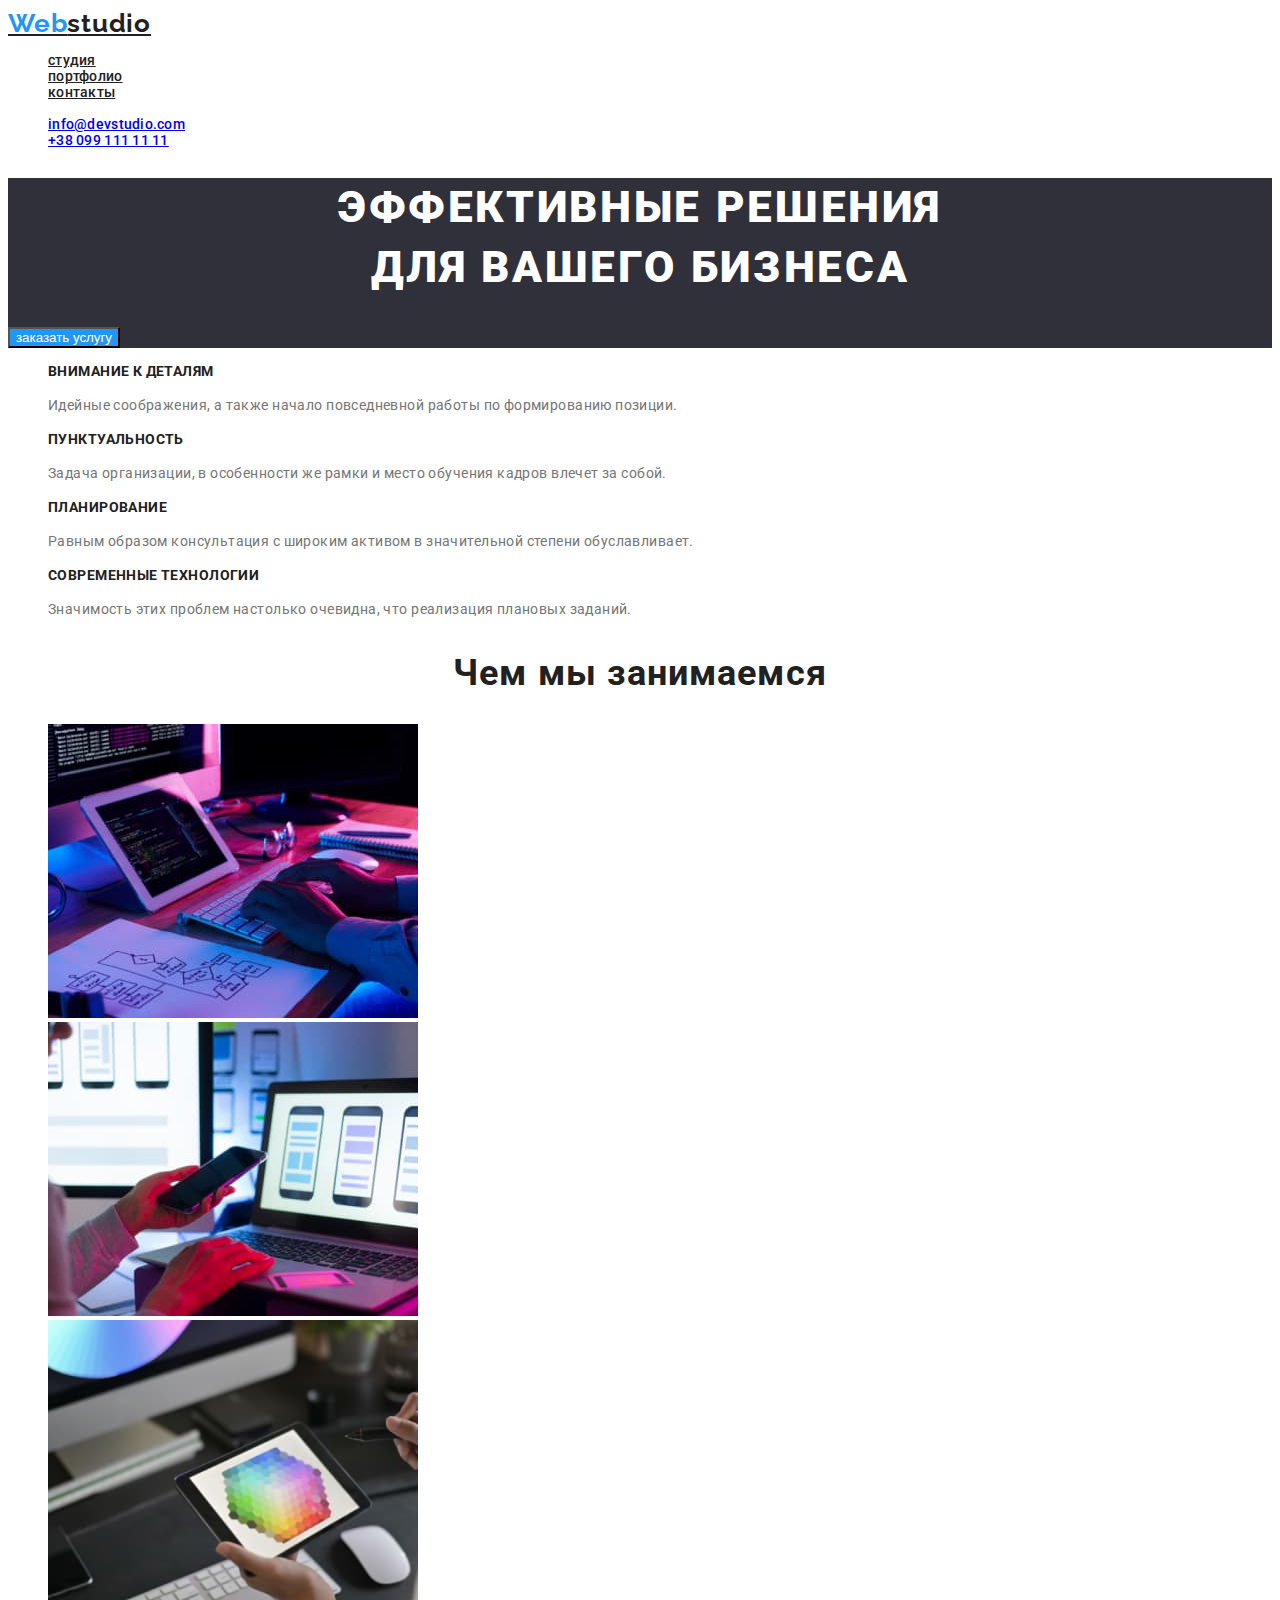
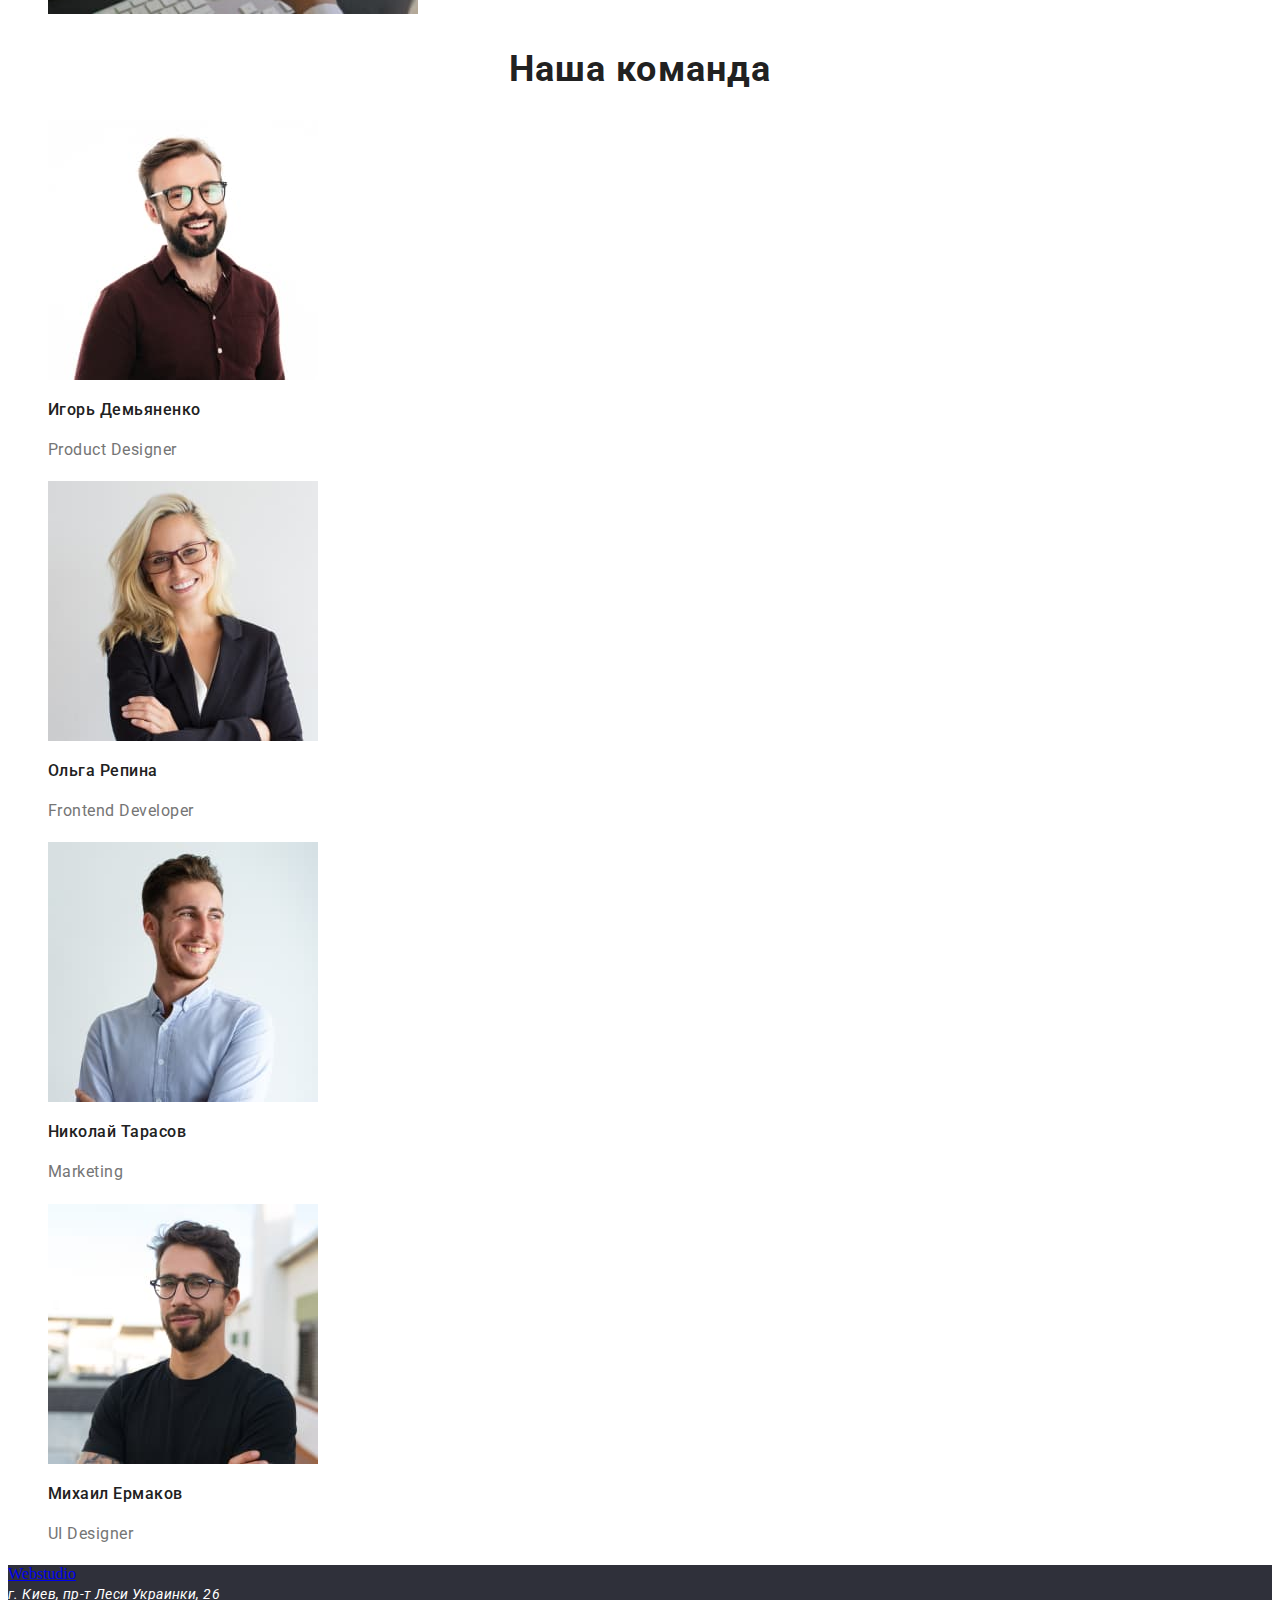
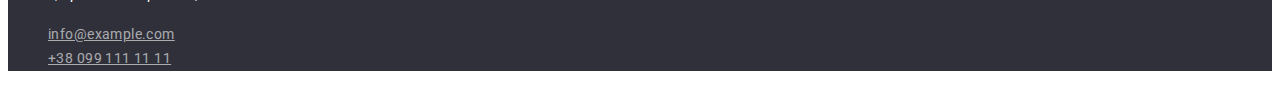
==== index.html @ e6cbc92f "бои с переменными" ====
<!DOCTYPE html>
<html lang="ru">

<head>
    <meta charset="utf-8" />
    <title>Web studio</title>
    <link rel="stylesheet" href="./CSS/styles.css" />
    <link rel="preconnect" href="https://fonts.googleapis.com">
    <link rel="preconnect" href="https://fonts.gstatic.com" crossorigin>
    <link href="https://fonts.googleapis.com/css2?family=Raleway:wght@700&family=Roboto:wght@400;500;700;900&display=swap" rel="stylesheet">
</head>

<body>
    <header class="header">
        <nav class="nav">
            <a class="nav-logo" href=" "><span>Web</span>studio</a>
            <ul class="header-list">
                <li class="header-item"><a href=" " class="header-link">студия</a></li>
                <li class="header-item"><a href=" " class="header-link">портфолио</a></li>
                <li class="header-item"><a href=" " class="header-link">контакты</a></li>
            </ul>
        </nav>
        <ul class="list-nav">
            <li class="nav-mail"><a href="mailto:info@devstudio.com ">info@devstudio.com</a></li>
            <li class="nav-tel"><a href="tel:+380991111111 " class="header-link-tel"> +38 099 111 11 11</a> </li>
        </ul>
    </header>
    <main>
        <section class="cap">
            <!--шапка-->
            <h1 class="cap-title ">Эффективные решения <br/> для вашего бизнеса</h1>
            <button class="cap-btn " type="button">заказать услугу</button>
        </section>
        <section class="qualities">
            <!--особенности-->
            <ul class="qualities-list">
                <li class="qualities-item">
                    <h3 class="qualities-title">внимание к деталям</h3>
                    <p class="qualities-text">Идейные соображения, а также начало повседневной работы по формированию позиции. </p>
                </li>
                <li class="qualities-item">
                    <h3 class="qualities-title">Пунктуальность</h3>
                    <p class="qualities-text">Задача организации, в особенности же рамки и место обучения кадров влечет за собой.</p>
                </li>
                <li class="qualities-item">
                    <h3 class="qualities-title">Планирование</h3>
                    <p class="qualities-text">Равным образом консультация с широким активом в значительной степени обуславливает.</p>
                </li>
                <li class="qualities-item">
                    <h3 class="qualities-title">Современные технологии</h3>
                    <p class="qualities-text">Значимость этих проблем настолько очевидна, что реализация плановых заданий.</p>
                </li>
            </ul>
        </section>
        <section>
            <!--чем мы занимаемся-->
            <h2 class="section-title">Чем мы занимаемся</h2>
            <ul>
                <li>
                    <img src="./images/img1.jpg " alt="руки на клавиатуре " width="370 " />
                </li>
                <li>
                    <img src="./images/img2.jpg " alt="телефон в руках " width="370 " />
                </li>
                <li>
                    <img src="./images/img3.jpg " alt="планшет в руках " width="370 " />
                </li>
            </ul>
        </section>
        <section>
            <!--наша команда-->
            <h2 class="section-title">Наша команда</h2>
            <ul>
                <li>
                    <img src="./images/card1.jpg " alt="product desiner " width="270 " />
                    <h3 class="names">Игорь Демьяненко</h3>
                    <p class="profession">Product Designer</p>
                </li>
                <li>
                    <img src="./images/card2.jpg " alt="frontend developer " width="270 " />
                    <h3 class="names">Ольга Репина</h3>
                    <p class="profession">Frontend Developer</p>
                </li>
                <li>
                    <img src="./images/card3.jpg " alt="marketing " width="270 " />
                    <h3 class="names">Николай Тарасов</h3>
                    <p class="profession">Marketing</p>
                </li>
                <li>
                    <img src="./images/card4.jpg " alt="ul desiner " width="270 " />
                    <h3 class="names">Михаил Ермаков</h3>
                    <p class="profession">UI Designer</p>
                </li>
            </ul>
        </section>
    </main>
    <footer class="footer">
        <a href=" ">Webstudio</a>
        <address class="address">г. Киев, пр-т Леси Украинки, 26</address>
        <ul class="footer-list">
            <li><a href="mailto:info@example.com ">info@example.com</a></li>
            <li><a href="tel:+380991111111 "> +38 099 111 11 11</a></li>
        </ul>
    </footer>
</body>

</html>
---- CSS/styles.css ----
:root {
    --header-list-color: #212121;
    --first-btn-color: ;
    --second-btn-color: ;
    --first-title-color: #212121;
    --second-title-color: ;
    --first-text-color: #757575;
    --accent-color: #188CE8;
}

.body {
    font-family: "Roboto", sans-serif;
    color: #212121;
    background-color: #E5E5E5;
}

.header {}


/* cite-nav */

.header-list {
    font-weight: 500;
    font-size: 14px;
    line-height: 1.14;
    letter-spacing: 0.02em;
    color: #212121;
}

.nav-logo {
    font-family: Raleway;
    font-weight: bold;
    font-size: 26px;
    line-height: 1.19;
    /* identical to box height */
    letter-spacing: 0.03em;
    color: #212121;
}

.nav-logo>span {
    color: #2196F3;
}

.nav-mail,
.nav-tel {
    font-family: Roboto;
    font-weight: 500;
    font-size: 14px;
    line-height: 1.14;
    letter-spacing: 0.02em;
    color: #757575;
}

ul {
    list-style: none;
}

.header-link:hover,
.header-link:focus {
    color: #2196F3;
}

.header-link {
    font-family: Roboto;
    font-weight: 500;
    font-size: 14px;
    line-height: 1.14;
    letter-spacing: 0.02em;
    color: #212121;
}

.nav-mail {}

.nav-tel {}

.cap {
    background-color: #2F303A;
}

.cap-title {
    font-family: "Roboto", sans-serif;
    font-size: 44px;
    font-weight: 900;
    text-align: center;
    line-height: 1.36;
    letter-spacing: 0.06em;
    text-transform: uppercase;
    color: #FFFFFF;
}

.cap-btn {
    text-align: center;
    color: #FFFFFF;
    background-color: #2196F3;
    cursor: pointer;
}

.cap-btn :hover,
.cap-btn:focus {
    background-color: #188CE8;
}

.section-title {
    font-family: Roboto;
    font-style: normal;
    font-weight: bold;
    font-size: 36px;
    line-height: 1.17;
    text-align: center;
    letter-spacing: 0.03em;
    color: var(--first-title-color);
}

.qualities-title {
    font-family: Roboto;
    font-weight: bold;
    font-size: 14px;
    line-height: 1.14;
    letter-spacing: 0.03em;
    text-transform: uppercase;
    color: var(--first-title-color);
}

.qualities-text {
    font-family: Roboto;
    font-size: 14px;
    line-height: 1.71;
    letter-spacing: 0.03em;
    color: var(--first-text-color);
    text-align: left;
}

.names {
    font-family: Roboto;
    font-weight: 500;
    font-size: 16px;
    line-height: 1.19;
    /* identical to box height */
    letter-spacing: 0.03em;
    color: var(--first-title-color);
}

.profession {
    font-family: Roboto;
    font-size: 16px;
    line-height: 1.9;
    /* identical to box height */
    letter-spacing: 0.03em;
    color: var(--first-text-color);
}


/* portfolio projects */

.project-list .img-title {
    font-family: Roboto;
    font-weight: bold;
    font-size: 18px;
    line-height: 2.0;
    letter-spacing: 0.06em;
    color: var(--first-title-color);
}

.project-list .img-text {
    font-family: Roboto;
    font-weight: normal;
    font-size: 16px;
    line-height: 1.87;
    letter-spacing: 0.03em;
    color: var(--first-text-color);
}

.footer {
    background-color: #2F303A;
}

.footer-list a {
    font-family: Roboto;
    font-size: 14px;
    line-height: 1.71;
    letter-spacing: 0.03em;
    color: rgba(255, 255, 255, 0.6);
}

.address {
    font-family: Roboto;
    font-size: 14px;
    line-height: 1.71;
    letter-spacing: 0.03em;
    color: #FFFFFF;
}
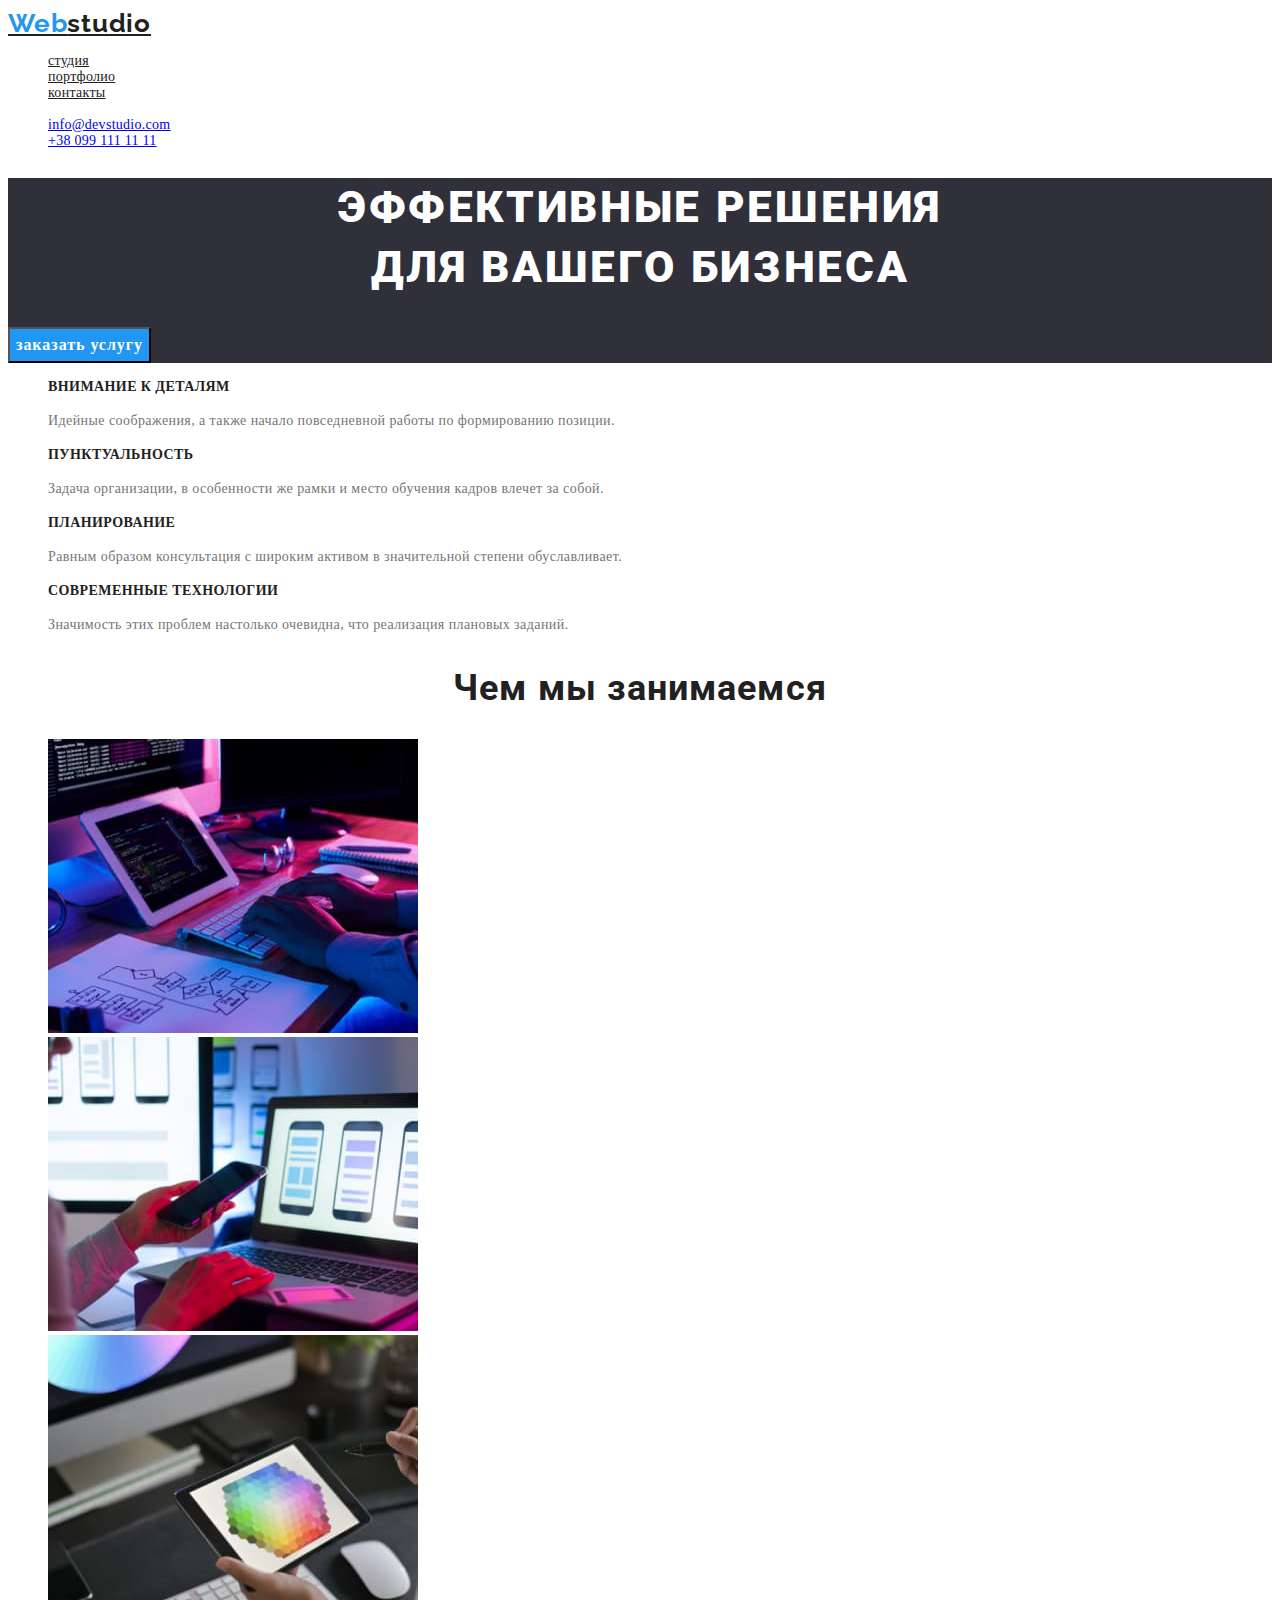
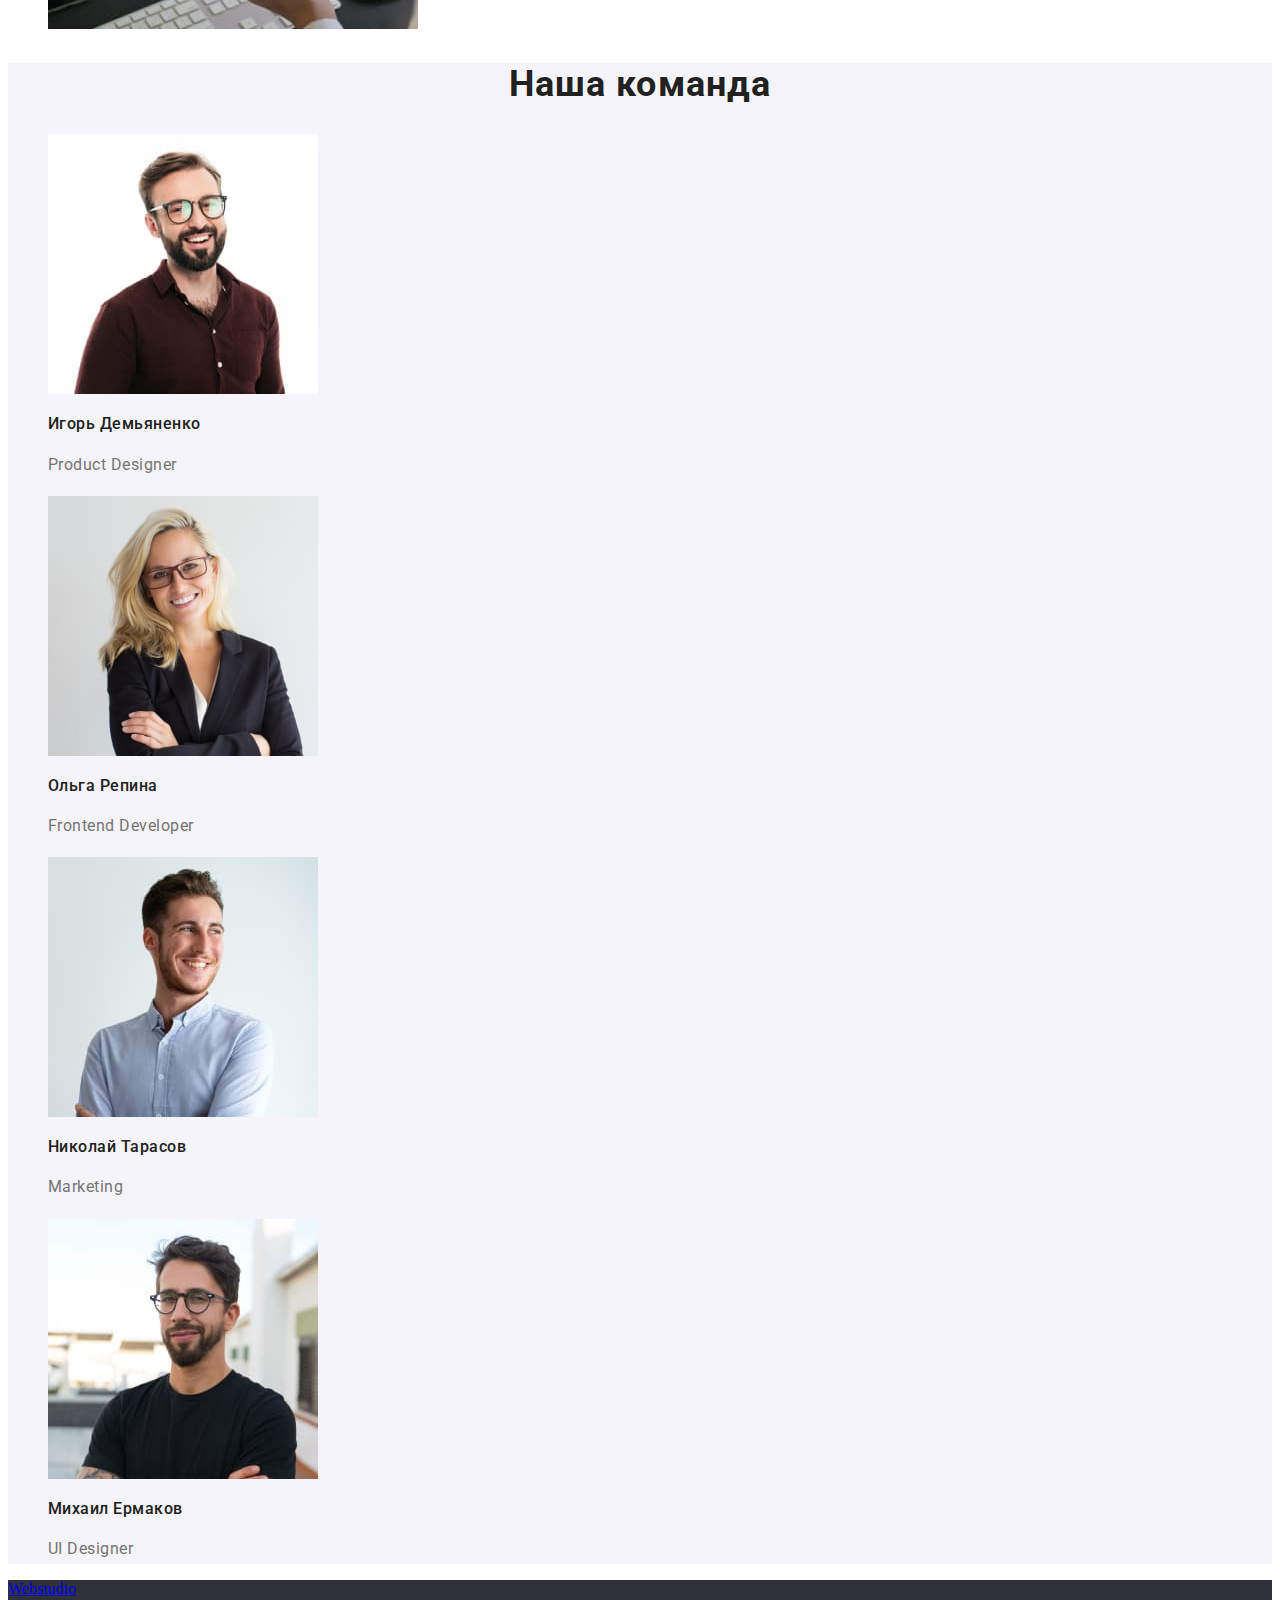
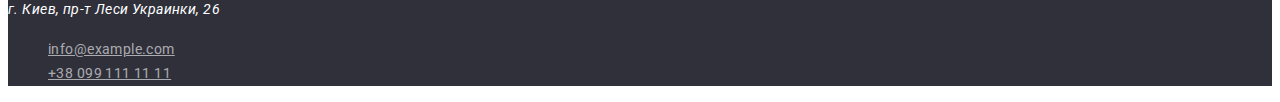
==== commit 30a9a347: "прогулка по шрифтам" ====
--- a/index.html
+++ b/index.html
@@ -67,7 +67,7 @@
                 </li>
             </ul>
         </section>
-        <section>
+        <section class="command">
             <!--наша команда-->
             <h2 class="section-title">Наша команда</h2>
             <ul>
--- a/CSS/styles.css
+++ b/CSS/styles.css
@@ -24,17 +24,18 @@
     font-size: 14px;
     line-height: 1.14;
     letter-spacing: 0.02em;
-    color: #212121;
+    color: var(--header-list-color);
 }
 
 .nav-logo {
-    font-family: Raleway;
+    font-family: "Raleway";
+    sans-serif;
     font-weight: bold;
     font-size: 26px;
     line-height: 1.19;
     /* identical to box height */
     letter-spacing: 0.03em;
-    color: #212121;
+    color: var(--header-list-color);
 }
 
 .nav-logo>span {
@@ -43,7 +44,7 @@
 
 .nav-mail,
 .nav-tel {
-    font-family: Roboto;
+    font-family: inherit;
     font-weight: 500;
     font-size: 14px;
     line-height: 1.14;
@@ -61,7 +62,7 @@
 }
 
 .header-link {
-    font-family: Roboto;
+    font-family: inherit;
     font-weight: 500;
     font-size: 14px;
     line-height: 1.14;
@@ -89,7 +90,14 @@
 }
 
 .cap-btn {
-    text-align: center;
+    font-family: inherit;
+    font-weight: bold;
+    font-size: 16px;
+    line-height: 1.87;
+    display: flex;
+    align-items: center;
+    text-align: center;
+    letter-spacing: 0.06em;
     color: #FFFFFF;
     background-color: #2196F3;
     cursor: pointer;
@@ -101,7 +109,9 @@
 }
 
 .section-title {
-    font-family: Roboto;
+    font-family: "Roboto";
+    sans-serif;
+    sans-serif;
     font-style: normal;
     font-weight: bold;
     font-size: 36px;
@@ -111,8 +121,11 @@
     color: var(--first-title-color);
 }
 
+
+/* ----qualities---- */
+
 .qualities-title {
-    font-family: Roboto;
+    font-family: inherit;
     font-weight: bold;
     font-size: 14px;
     line-height: 1.14;
@@ -122,7 +135,7 @@
 }
 
 .qualities-text {
-    font-family: Roboto;
+    font-family: inherit;
     font-size: 14px;
     line-height: 1.71;
     letter-spacing: 0.03em;
@@ -130,8 +143,17 @@
     text-align: left;
 }
 
+
+/* --our command --*/
+
+.command {
+    background-color: #F5F4FA;
+}
+
 .names {
-    font-family: Roboto;
+    font-family: "Roboto";
+    sans-serif;
+    sans-serif;
     font-weight: 500;
     font-size: 16px;
     line-height: 1.19;
@@ -141,7 +163,8 @@
 }
 
 .profession {
-    font-family: Roboto;
+    font-family: "Roboto";
+    sans-serif;
     font-size: 16px;
     line-height: 1.9;
     /* identical to box height */
@@ -152,8 +175,27 @@
 
 /* portfolio projects */
 
+.filter-link {
+    font-family: "Roboto";
+    sans-serif;
+    font-weight: 500;
+    font-size: 16px;
+    line-height: 1.62;
+    text-align: center;
+    letter-spacing: 0.03em;
+    color: var(--first-title-color);
+    background-color: #F5F4FA;
+}
+
+.filter-link :hover,
+.filter-link :focus {
+    color: #FFFFFF;
+    background-color: #2196F3;
+}
+
 .project-list .img-title {
-    font-family: Roboto;
+    font-family: "Roboto";
+    sans-serif;
     font-weight: bold;
     font-size: 18px;
     line-height: 2.0;
@@ -162,7 +204,8 @@
 }
 
 .project-list .img-text {
-    font-family: Roboto;
+    font-family: "Roboto";
+    sans-serif;
     font-weight: normal;
     font-size: 16px;
     line-height: 1.87;
@@ -175,7 +218,8 @@
 }
 
 .footer-list a {
-    font-family: Roboto;
+    font-family: "Roboto";
+    sans-serif;
     font-size: 14px;
     line-height: 1.71;
     letter-spacing: 0.03em;
@@ -183,7 +227,8 @@
 }
 
 .address {
-    font-family: Roboto;
+    font-family: "Roboto";
+    sans-serif;
     font-size: 14px;
     line-height: 1.71;
     letter-spacing: 0.03em;
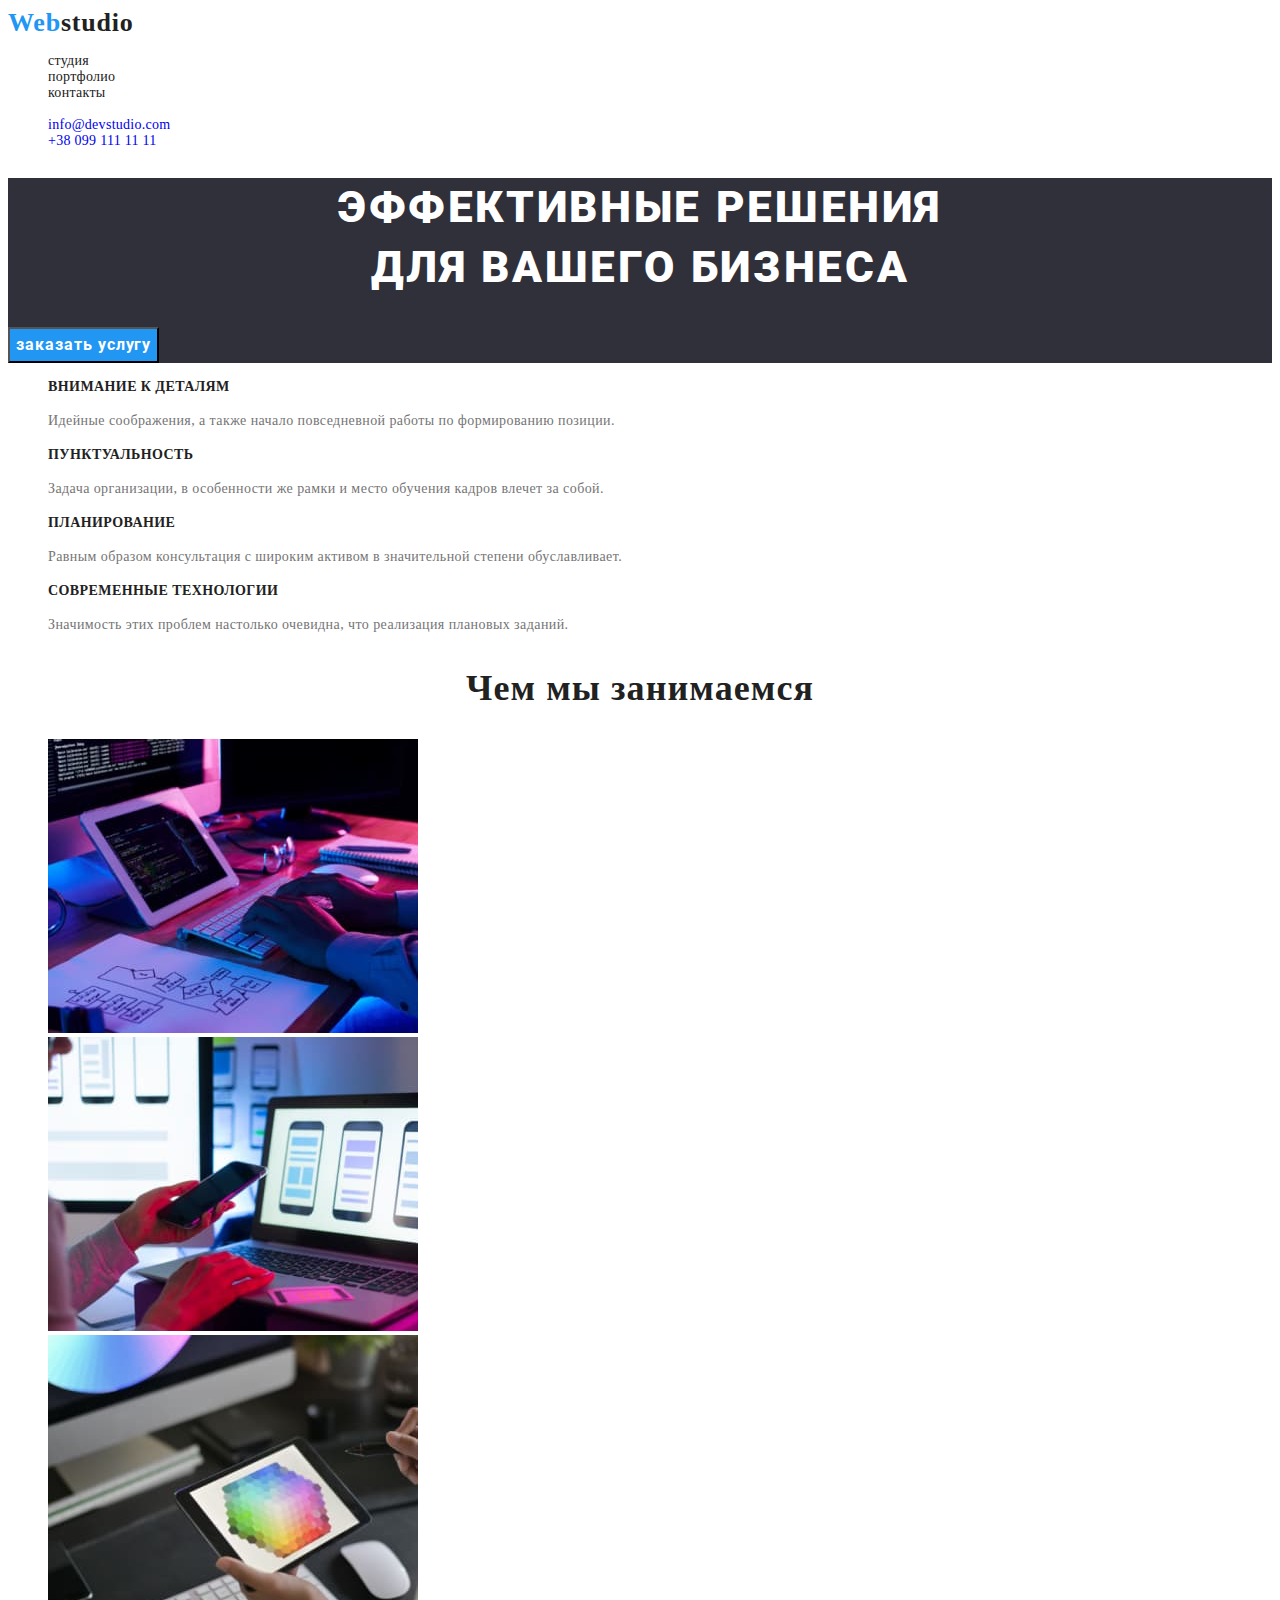
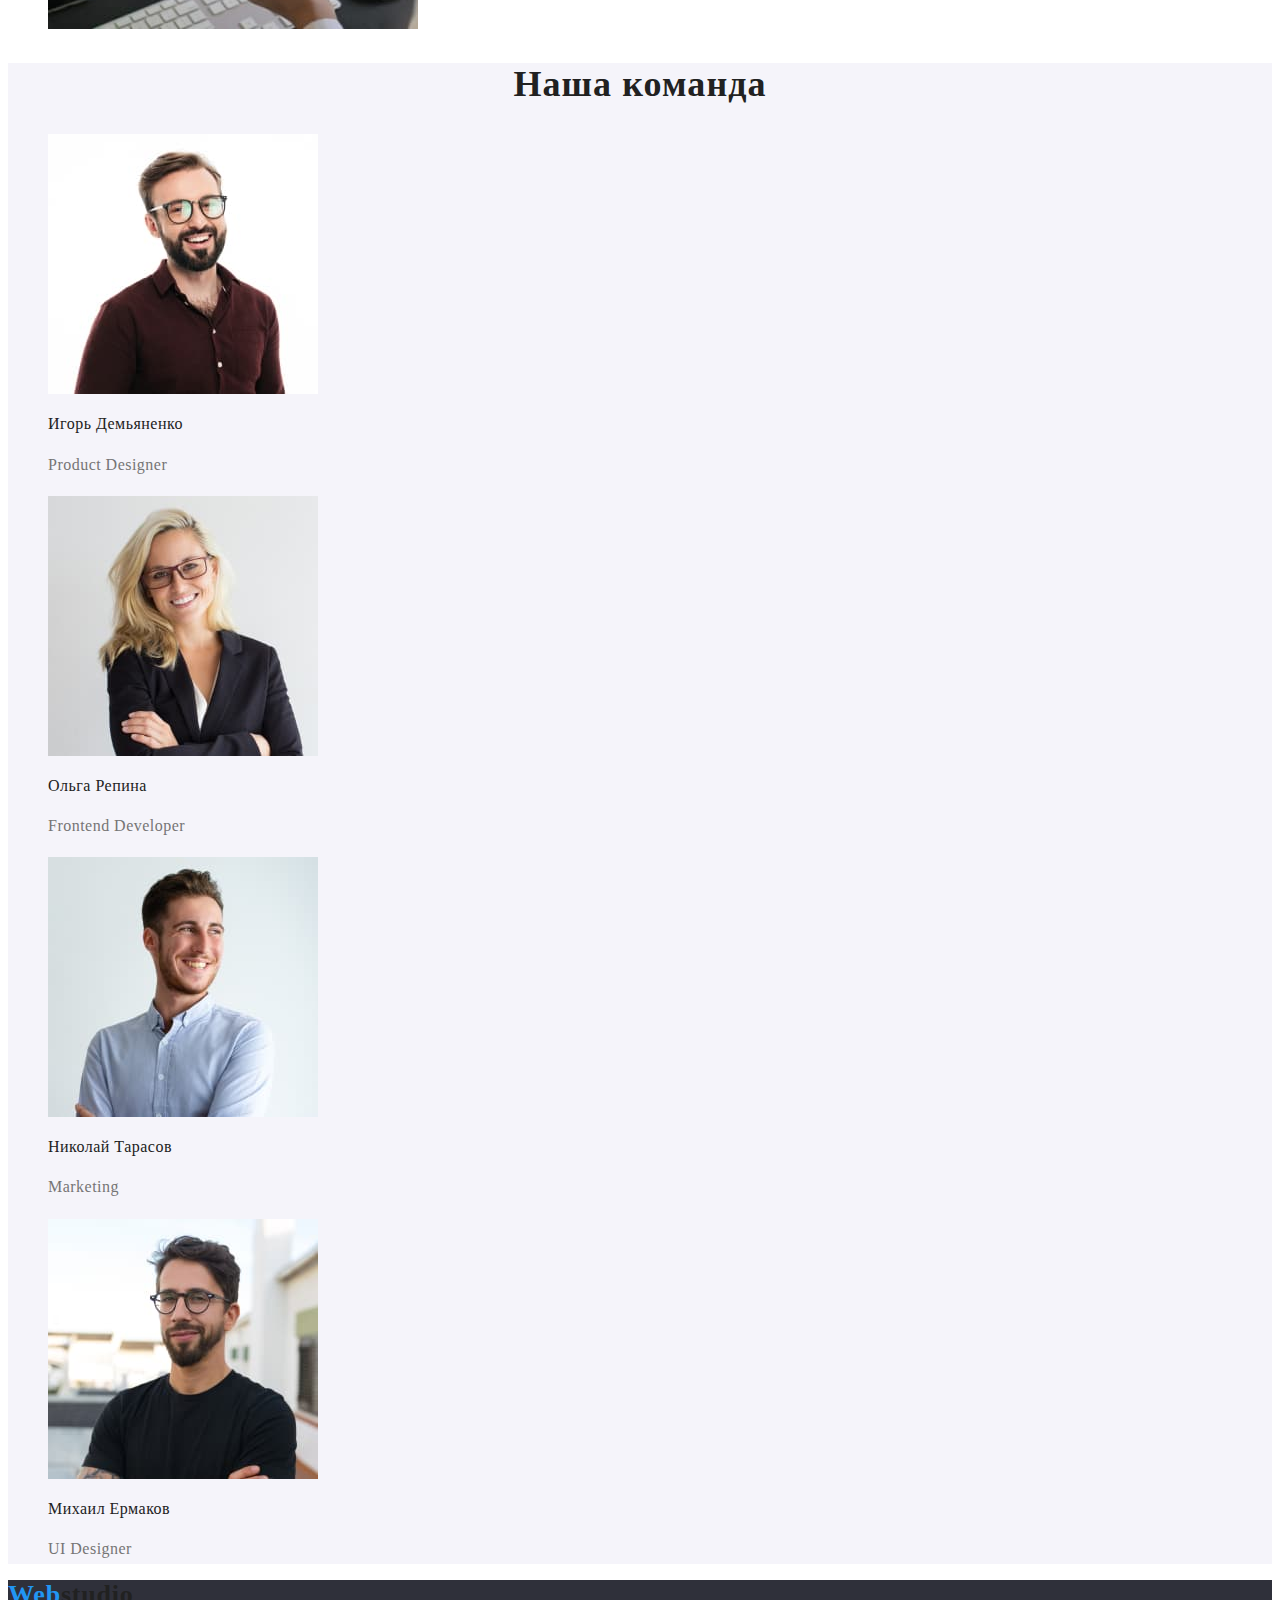
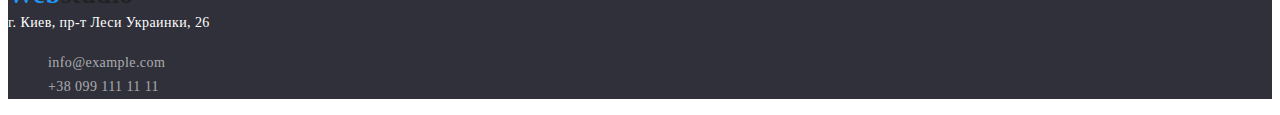
==== commit f3e6c8c1: "работа над ошибками" ====
--- a/index.html
+++ b/index.html
@@ -95,7 +95,7 @@
         </section>
     </main>
     <footer class="footer">
-        <a href=" ">Webstudio</a>
+        <a class="nav-logo" href=" "><span>Web</span>studio</a>
         <address class="address">г. Киев, пр-т Леси Украинки, 26</address>
         <ul class="footer-list">
             <li><a href="mailto:info@example.com ">info@example.com</a></li>
--- a/CSS/styles.css
+++ b/CSS/styles.css
@@ -8,14 +8,20 @@
     --accent-color: #188CE8;
 }
 
+button {
+    cursor: pointer;
+}
+
+a {
+    text-decoration: none;
+}
+
 .body {
     font-family: "Roboto", sans-serif;
     color: #212121;
     background-color: #E5E5E5;
 }
 
-.header {}
-
 
 /* cite-nav */
 
@@ -28,13 +34,13 @@
 }
 
 .nav-logo {
-    font-family: "Raleway";
-    sans-serif;
+    font-family: "Raleway" sans-serif;
     font-weight: bold;
     font-size: 26px;
     line-height: 1.19;
     /* identical to box height */
     letter-spacing: 0.03em;
+    text-decoration: none;
     color: var(--header-list-color);
 }
 
@@ -44,12 +50,33 @@
 
 .nav-mail,
 .nav-tel {
-    font-family: inherit;
-    font-weight: 500;
-    font-size: 14px;
-    line-height: 1.14;
-    letter-spacing: 0.02em;
+    font-family: "Roboto" sans-serif;
+    font-weight: 500;
+    font-size: 14px;
+    line-height: 1.14;
+    letter-spacing: 0.02em;
+    text-decoration: none;
     color: #757575;
+}
+
+.nav-mail:hover,
+.nav-mail:focus {
+    font-family: "Roboto"sans-serif;
+    font-weight: 500;
+    font-size: 14px;
+    line-height: 1.14;
+    letter-spacing: 0.02em;
+    color: #2196F3;
+}
+
+.nav-tel :hover,
+.nav-tel :focus {
+    font-family: "Roboto"sans-serif;
+    font-weight: 500;
+    font-size: 14px;
+    line-height: 1.14;
+    letter-spacing: 0.02em;
+    color: #2196F3;
 }
 
 ul {
@@ -67,12 +94,15 @@
     font-size: 14px;
     line-height: 1.14;
     letter-spacing: 0.02em;
+    text-decoration: none;
     color: #212121;
 }
 
-.nav-mail {}
-
-.nav-tel {}
+
+/* .nav-mail {} */
+
+
+/* .nav-tel {} */
 
 .cap {
     background-color: #2F303A;
@@ -90,7 +120,7 @@
 }
 
 .cap-btn {
-    font-family: inherit;
+    font-family: "Roboto";
     font-weight: bold;
     font-size: 16px;
     line-height: 1.87;
@@ -109,9 +139,7 @@
 }
 
 .section-title {
-    font-family: "Roboto";
-    sans-serif;
-    sans-serif;
+    font-family: "Roboto" sans-serif;
     font-style: normal;
     font-weight: bold;
     font-size: 36px;
@@ -125,7 +153,7 @@
 /* ----qualities---- */
 
 .qualities-title {
-    font-family: inherit;
+    font-family: "Roboto" sans-serif;
     font-weight: bold;
     font-size: 14px;
     line-height: 1.14;
@@ -135,7 +163,7 @@
 }
 
 .qualities-text {
-    font-family: inherit;
+    font-family: "Roboto" sans-serif;
     font-size: 14px;
     line-height: 1.71;
     letter-spacing: 0.03em;
@@ -151,9 +179,7 @@
 }
 
 .names {
-    font-family: "Roboto";
-    sans-serif;
-    sans-serif;
+    font-family: "Roboto" sans-serif;
     font-weight: 500;
     font-size: 16px;
     line-height: 1.19;
@@ -163,8 +189,7 @@
 }
 
 .profession {
-    font-family: "Roboto";
-    sans-serif;
+    font-family: "Roboto"sans-serif;
     font-size: 16px;
     line-height: 1.9;
     /* identical to box height */
@@ -175,9 +200,8 @@
 
 /* portfolio projects */
 
-.filter-link {
-    font-family: "Roboto";
-    sans-serif;
+.filter-btn {
+    font-family: "Roboto"sans-serif;
     font-weight: 500;
     font-size: 16px;
     line-height: 1.62;
@@ -187,15 +211,14 @@
     background-color: #F5F4FA;
 }
 
-.filter-link :hover,
-.filter-link :focus {
+.filter-btn :hover,
+.filter-btn :focus {
     color: #FFFFFF;
     background-color: #2196F3;
 }
 
 .project-list .img-title {
-    font-family: "Roboto";
-    sans-serif;
+    font-family: "Roboto"sans-serif;
     font-weight: bold;
     font-size: 18px;
     line-height: 2.0;
@@ -204,22 +227,23 @@
 }
 
 .project-list .img-text {
-    font-family: "Roboto";
-    sans-serif;
+    font-family: "Roboto"sans-serif;
     font-weight: normal;
     font-size: 16px;
     line-height: 1.87;
     letter-spacing: 0.03em;
     color: var(--first-text-color);
 }
+
+
+/* --footer-- */
 
 .footer {
     background-color: #2F303A;
 }
 
 .footer-list a {
-    font-family: "Roboto";
-    sans-serif;
+    font-family: "Roboto"sans-serif;
     font-size: 14px;
     line-height: 1.71;
     letter-spacing: 0.03em;
@@ -227,10 +251,11 @@
 }
 
 .address {
-    font-family: "Roboto";
-    sans-serif;
+    font-family: "Roboto"sans-serif;
+    font-style: normal;
     font-size: 14px;
     line-height: 1.71;
     letter-spacing: 0.03em;
+    text-decoration: none;
     color: #FFFFFF;
 }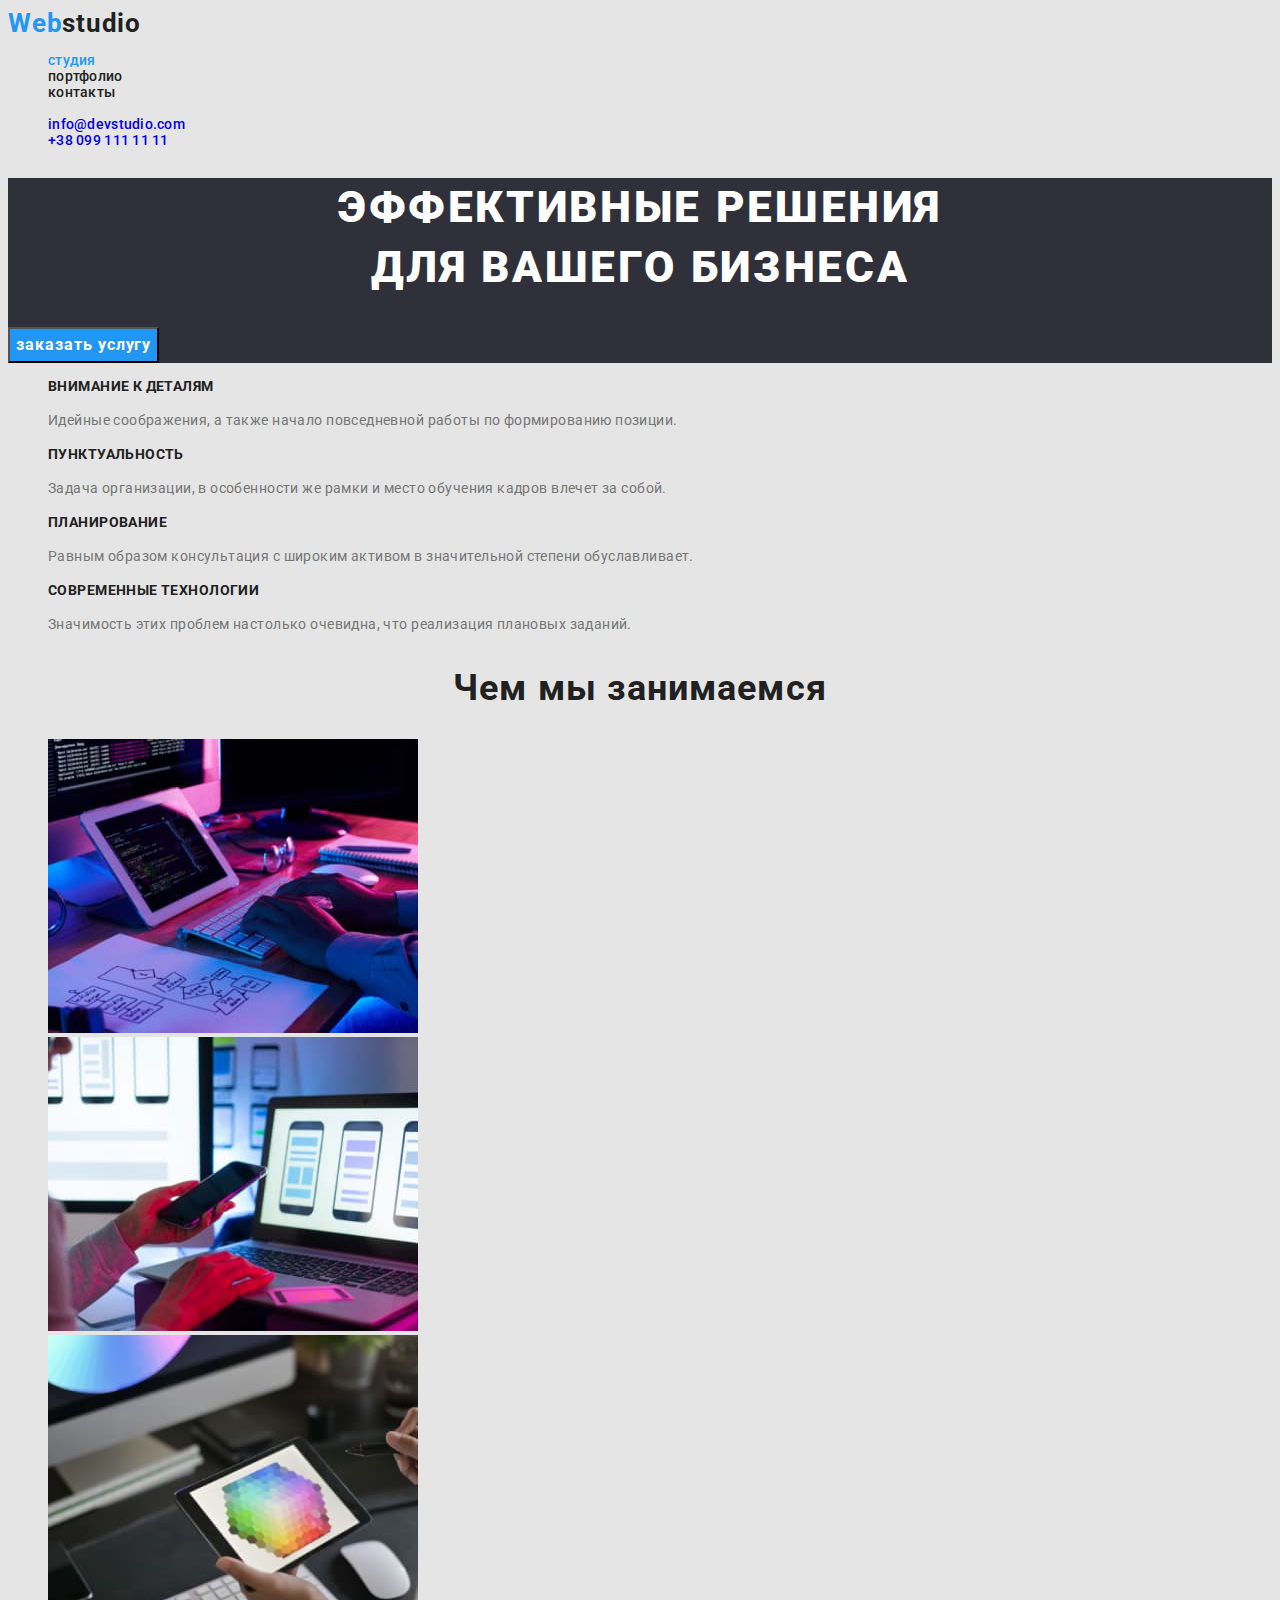
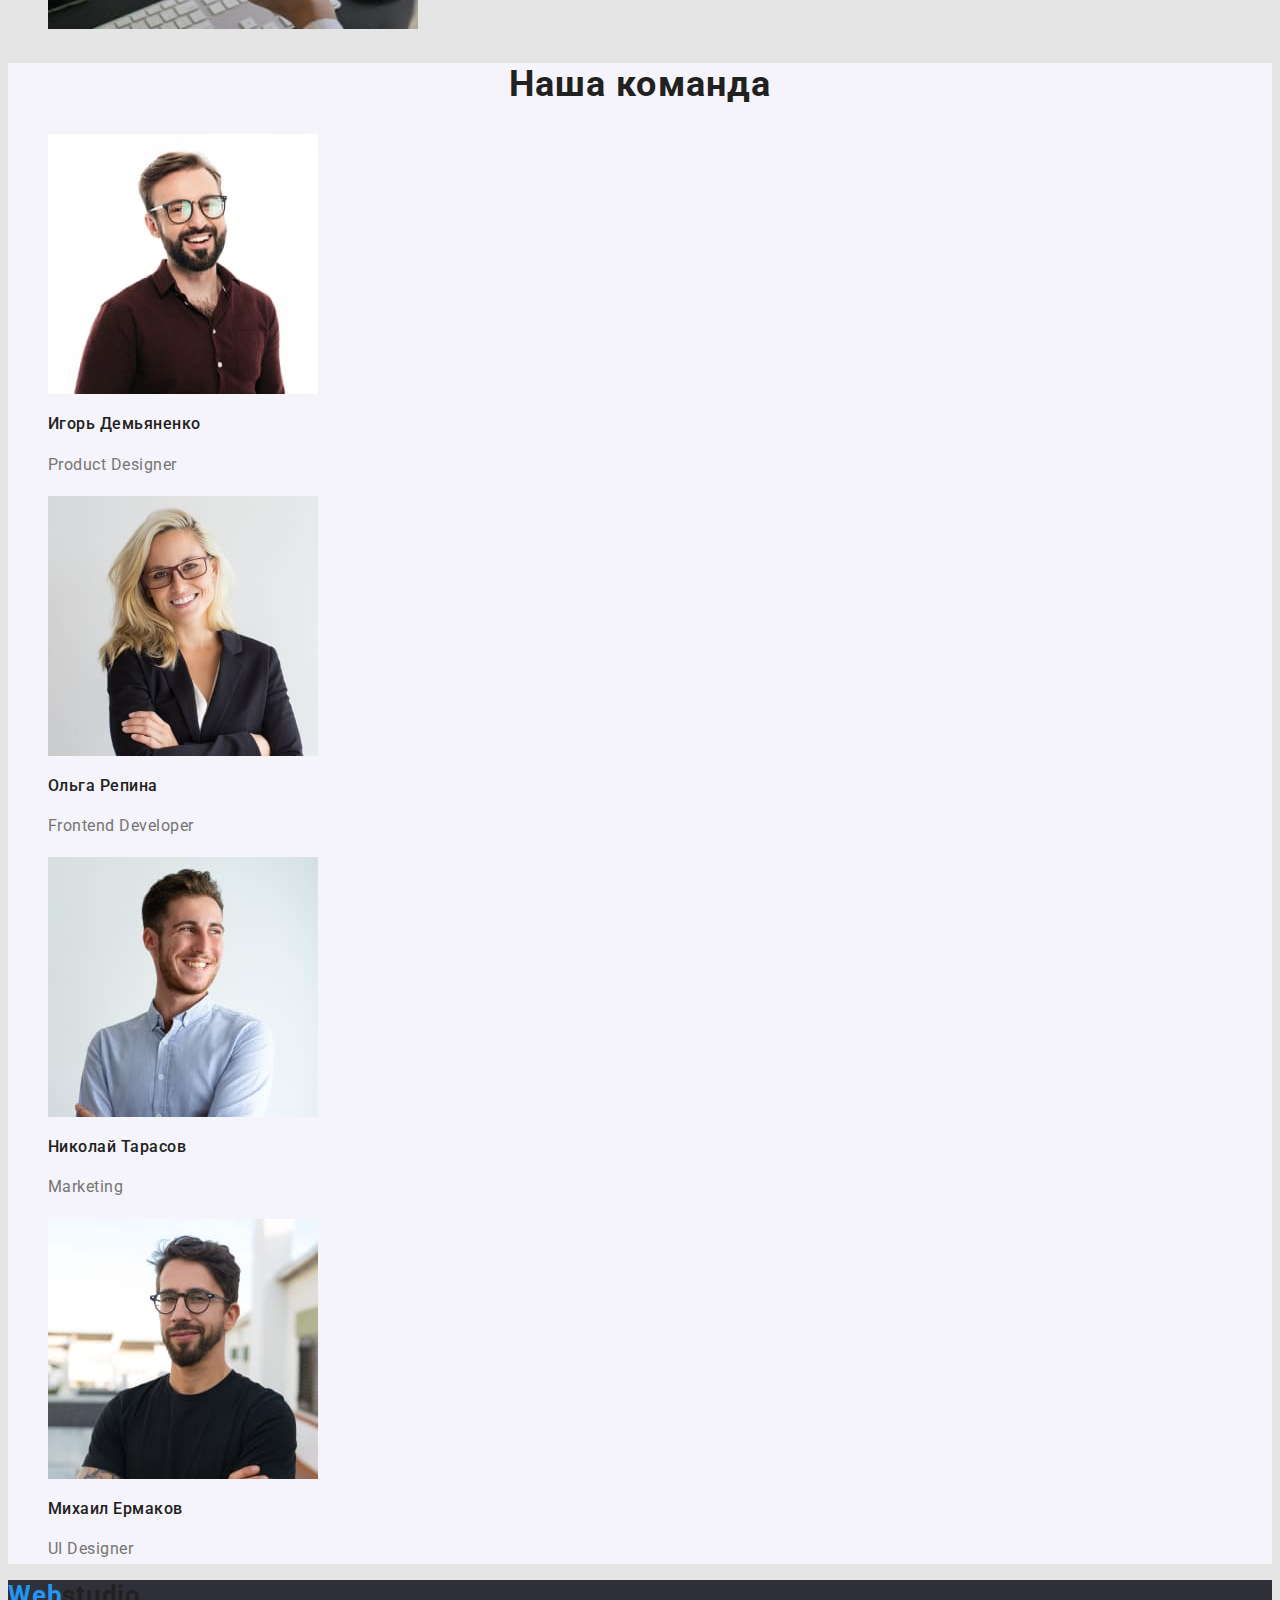
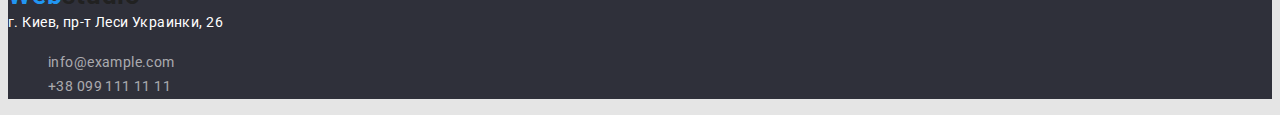
==== commit 8757dacd: "активссылки" ====
--- a/index.html
+++ b/index.html
@@ -15,8 +15,8 @@
         <nav class="nav">
             <a class="nav-logo" href=" "><span>Web</span>studio</a>
             <ul class="header-list">
-                <li class="header-item"><a href=" " class="header-link">студия</a></li>
-                <li class="header-item"><a href=" " class="header-link">портфолио</a></li>
+                <li class="header-item"><a href=" " class="current">студия</a></li>
+                <li class="header-item"><a href="/portfolio.html " class="header-link">портфолио</a></li>
                 <li class="header-item"><a href=" " class="header-link">контакты</a></li>
             </ul>
         </nav>
--- a/CSS/styles.css
+++ b/CSS/styles.css
@@ -16,7 +16,7 @@
     text-decoration: none;
 }
 
-.body {
+body {
     font-family: "Roboto", sans-serif;
     color: #212121;
     background-color: #E5E5E5;
@@ -62,6 +62,16 @@
 .nav-mail:hover,
 .nav-mail:focus {
     font-family: "Roboto"sans-serif;
+    font-weight: 500;
+    font-size: 14px;
+    line-height: 1.14;
+    letter-spacing: 0.02em;
+    color: #2196F3;
+}
+
+.current {
+    font-family: Roboto;
+    font-style: normal;
     font-weight: 500;
     font-size: 14px;
     line-height: 1.14;
@@ -120,7 +130,7 @@
 }
 
 .cap-btn {
-    font-family: "Roboto";
+    font-family: inherit;
     font-weight: bold;
     font-size: 16px;
     line-height: 1.87;
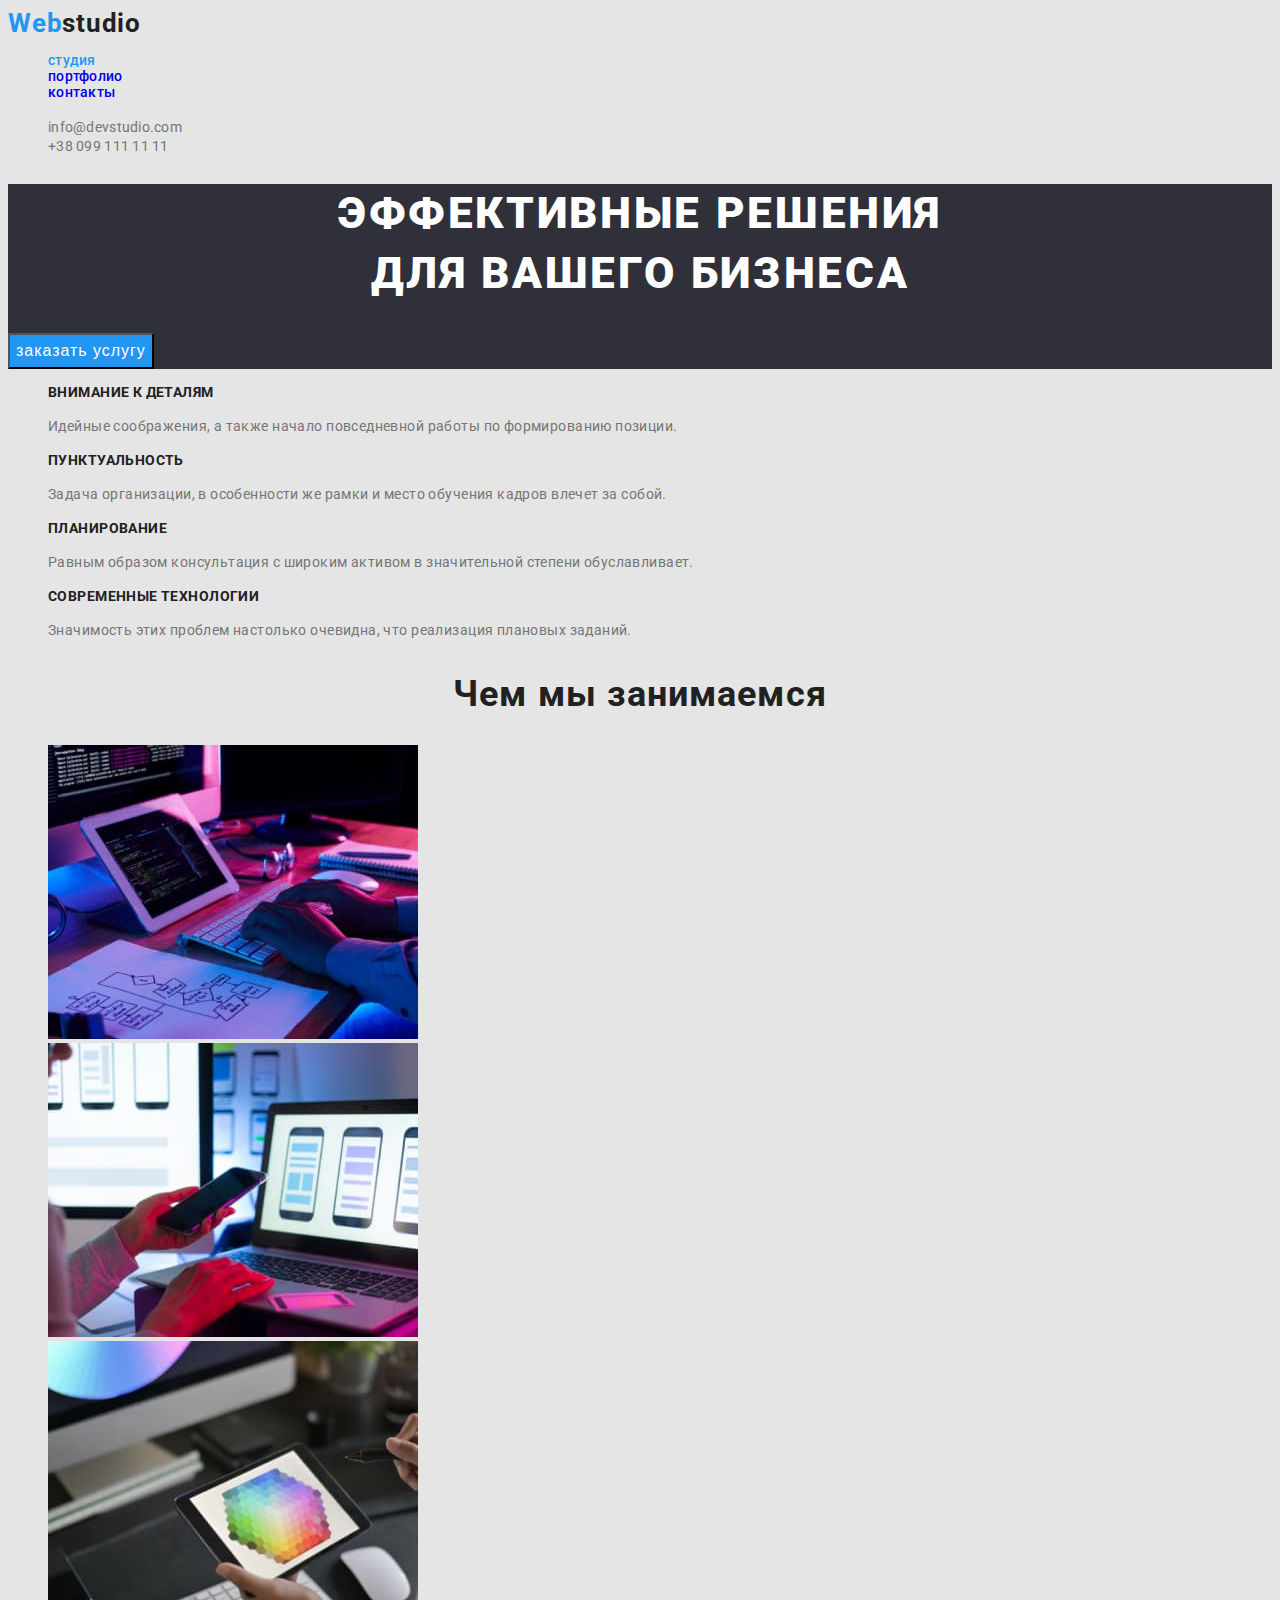
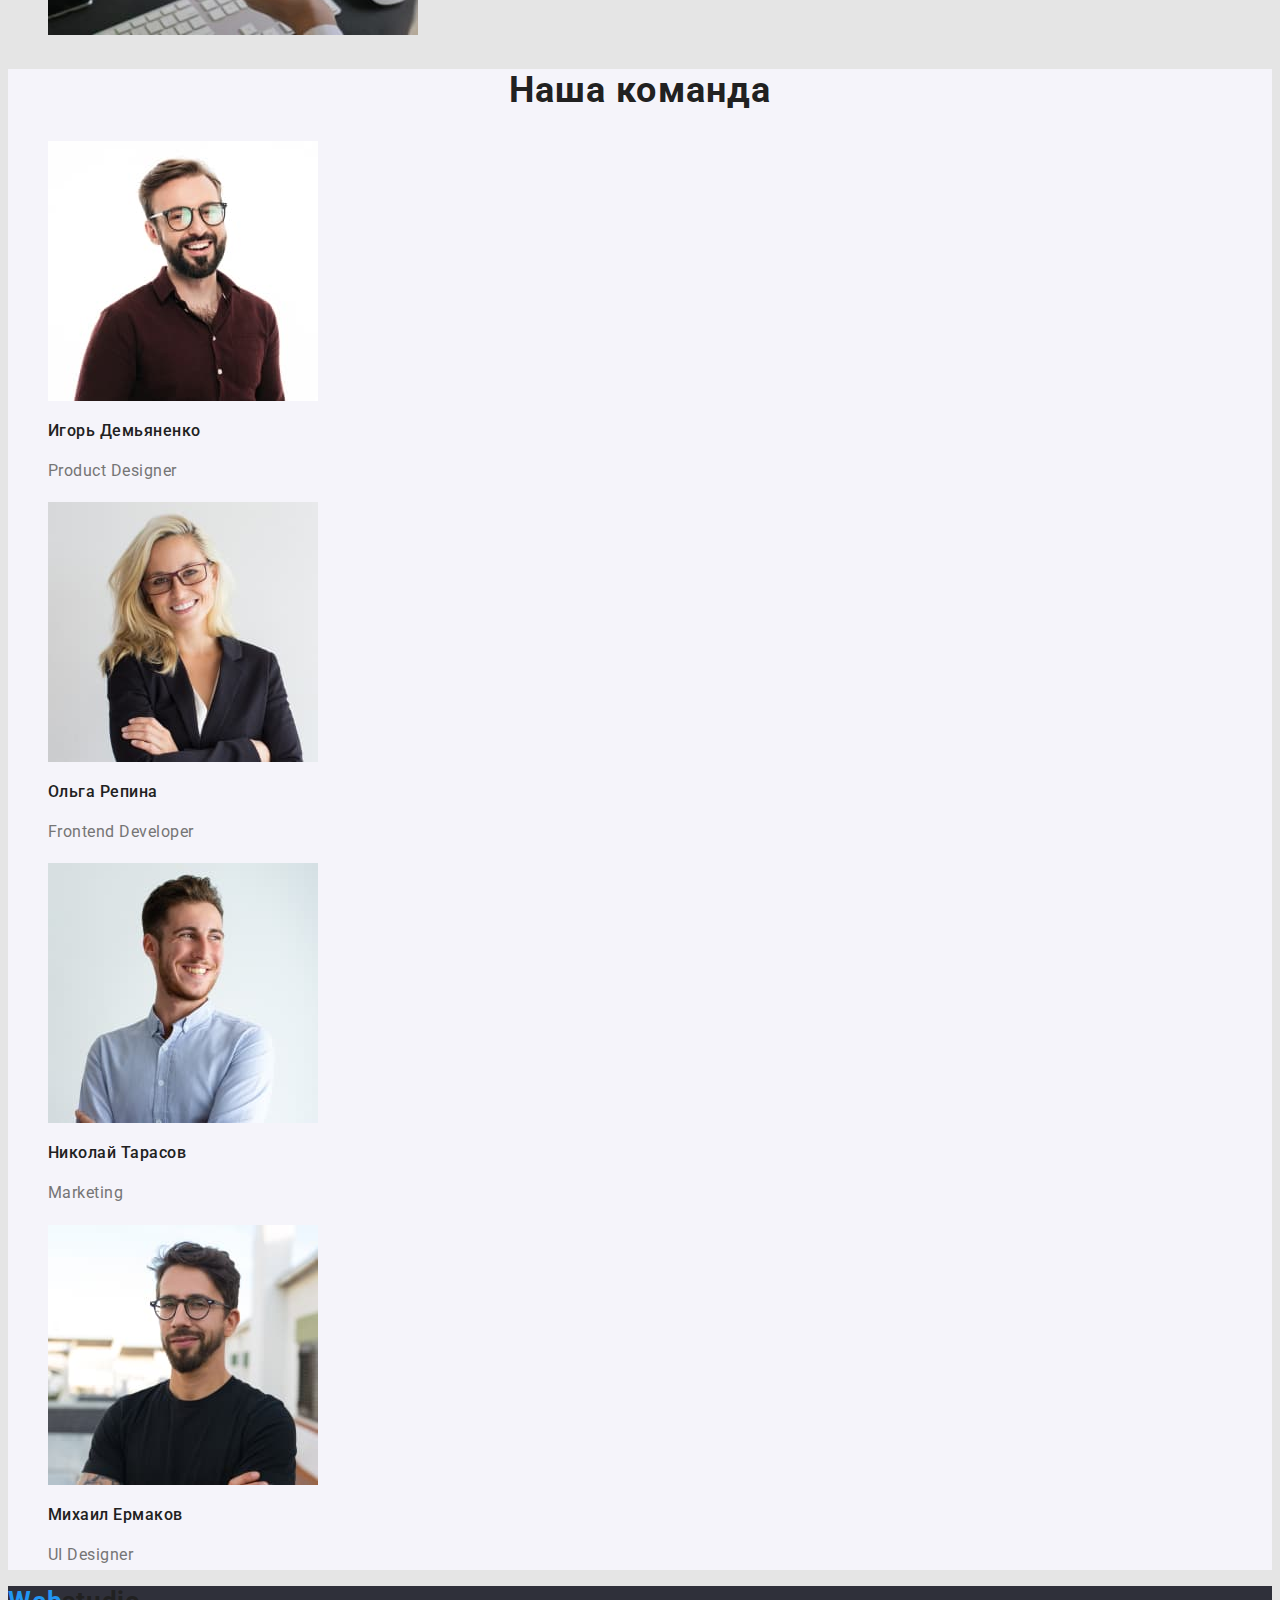
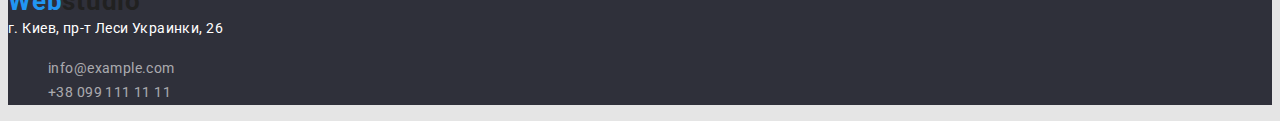
==== commit c648ff93: "фикс ссылок" ====
--- a/index.html
+++ b/index.html
@@ -20,9 +20,9 @@
                 <li class="header-item"><a href=" " class="header-link">контакты</a></li>
             </ul>
         </nav>
-        <ul class="list-nav">
-            <li class="nav-mail"><a href="mailto:info@devstudio.com ">info@devstudio.com</a></li>
-            <li class="nav-tel"><a href="tel:+380991111111 " class="header-link-tel"> +38 099 111 11 11</a> </li>
+        <ul class="header-link">
+            <li><a href="mailto:info@devstudio.com " class="header-mail">info@devstudio.com</a></li>
+            <li><a href="tel:+380991111111 " class="header-tel"> +38 099 111 11 11</a> </li>
         </ul>
     </header>
     <main>
--- a/CSS/styles.css
+++ b/CSS/styles.css
@@ -12,10 +12,6 @@
     cursor: pointer;
 }
 
-a {
-    text-decoration: none;
-}
-
 body {
     font-family: "Roboto", sans-serif;
     color: #212121;
@@ -33,6 +29,10 @@
     color: var(--header-list-color);
 }
 
+.header-item a {
+    text-decoration: none;
+}
+
 .nav-logo {
     font-family: "Raleway" sans-serif;
     font-weight: bold;
@@ -48,29 +48,27 @@
     color: #2196F3;
 }
 
-.nav-mail,
-.nav-tel {
+.header-mail,
+.header-tel {
+    font-size: 14px;
+    line-height: 1.14;
+    letter-spacing: 0.02em;
+    text-decoration: none;
+    color: #757575;
+}
+
+.header-mail:hover,
+.header-tel:hover,
+.header-mail:focus,
+.header-tel:focus {
+    font-size: 14px;
+    line-height: 1.14;
+    letter-spacing: 0.02em;
+    color: #2196F3;
+}
+
+.current {
     font-family: "Roboto" sans-serif;
-    font-weight: 500;
-    font-size: 14px;
-    line-height: 1.14;
-    letter-spacing: 0.02em;
-    text-decoration: none;
-    color: #757575;
-}
-
-.nav-mail:hover,
-.nav-mail:focus {
-    font-family: "Roboto"sans-serif;
-    font-weight: 500;
-    font-size: 14px;
-    line-height: 1.14;
-    letter-spacing: 0.02em;
-    color: #2196F3;
-}
-
-.current {
-    font-family: Roboto;
     font-style: normal;
     font-weight: 500;
     font-size: 14px;
@@ -79,16 +77,6 @@
     color: #2196F3;
 }
 
-.nav-tel :hover,
-.nav-tel :focus {
-    font-family: "Roboto"sans-serif;
-    font-weight: 500;
-    font-size: 14px;
-    line-height: 1.14;
-    letter-spacing: 0.02em;
-    color: #2196F3;
-}
-
 ul {
     list-style: none;
 }
@@ -98,28 +86,14 @@
     color: #2196F3;
 }
 
-.header-link {
-    font-family: inherit;
-    font-weight: 500;
-    font-size: 14px;
-    line-height: 1.14;
-    letter-spacing: 0.02em;
-    text-decoration: none;
-    color: #212121;
-}
-
-
-/* .nav-mail {} */
-
-
-/* .nav-tel {} */
+
+/* --a cap-- */
 
 .cap {
     background-color: #2F303A;
 }
 
 .cap-title {
-    font-family: "Roboto", sans-serif;
     font-size: 44px;
     font-weight: 900;
     text-align: center;
@@ -130,12 +104,8 @@
 }
 
 .cap-btn {
-    font-family: inherit;
-    font-weight: bold;
     font-size: 16px;
     line-height: 1.87;
-    display: flex;
-    align-items: center;
     text-align: center;
     letter-spacing: 0.06em;
     color: #FFFFFF;
@@ -143,13 +113,13 @@
     cursor: pointer;
 }
 
-.cap-btn :hover,
+.cap-btn:hover,
 .cap-btn:focus {
+    color: #FFFFFF;
     background-color: #188CE8;
 }
 
 .section-title {
-    font-family: "Roboto" sans-serif;
     font-style: normal;
     font-weight: bold;
     font-size: 36px;
@@ -163,7 +133,6 @@
 /* ----qualities---- */
 
 .qualities-title {
-    font-family: "Roboto" sans-serif;
     font-weight: bold;
     font-size: 14px;
     line-height: 1.14;
@@ -173,7 +142,6 @@
 }
 
 .qualities-text {
-    font-family: "Roboto" sans-serif;
     font-size: 14px;
     line-height: 1.71;
     letter-spacing: 0.03em;
@@ -189,7 +157,6 @@
 }
 
 .names {
-    font-family: "Roboto" sans-serif;
     font-weight: 500;
     font-size: 16px;
     line-height: 1.19;
@@ -199,7 +166,6 @@
 }
 
 .profession {
-    font-family: "Roboto"sans-serif;
     font-size: 16px;
     line-height: 1.9;
     /* identical to box height */
@@ -211,8 +177,6 @@
 /* portfolio projects */
 
 .filter-btn {
-    font-family: "Roboto"sans-serif;
-    font-weight: 500;
     font-size: 16px;
     line-height: 1.62;
     text-align: center;
@@ -221,14 +185,17 @@
     background-color: #F5F4FA;
 }
 
-.filter-btn :hover,
-.filter-btn :focus {
+.filter-btn:hover,
+.filter-btn:focus {
+    font-size: 16px;
+    line-height: 1.62;
+    text-align: center;
+    letter-spacing: 0.03em;
     color: #FFFFFF;
     background-color: #2196F3;
 }
 
 .project-list .img-title {
-    font-family: "Roboto"sans-serif;
     font-weight: bold;
     font-size: 18px;
     line-height: 2.0;
@@ -237,7 +204,6 @@
 }
 
 .project-list .img-text {
-    font-family: "Roboto"sans-serif;
     font-weight: normal;
     font-size: 16px;
     line-height: 1.87;
@@ -258,14 +224,27 @@
     line-height: 1.71;
     letter-spacing: 0.03em;
     color: rgba(255, 255, 255, 0.6);
+    text-decoration: none;
+}
+
+.footer-list a:hover,
+.footer-list a:focus {
+    font-size: 14px;
+    line-height: 1.71;
+    letter-spacing: 0.03em;
+    color: #2196F3;
 }
 
 .address {
-    font-family: "Roboto"sans-serif;
     font-style: normal;
     font-size: 14px;
     line-height: 1.71;
     letter-spacing: 0.03em;
     text-decoration: none;
     color: #FFFFFF;
+}
+
+.address:hover,
+.address:focus {
+    color: #2196F3;
 }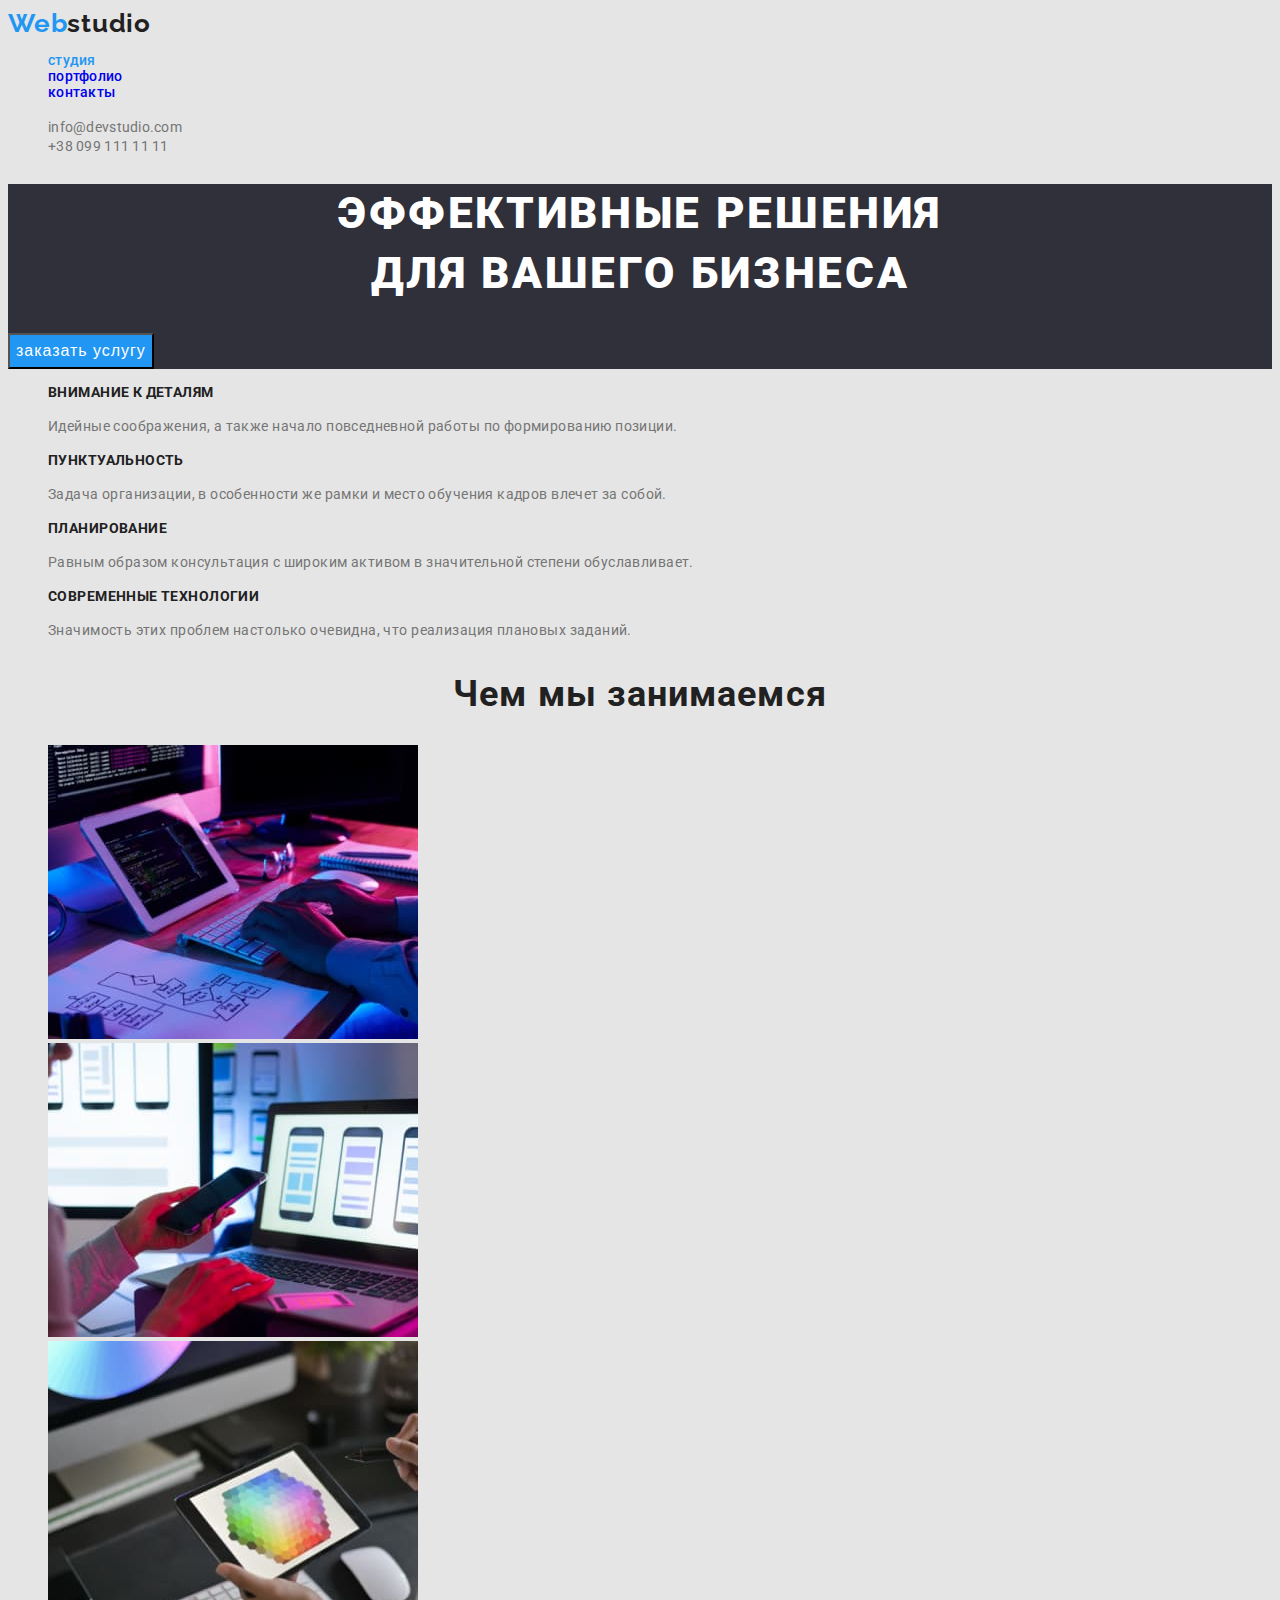
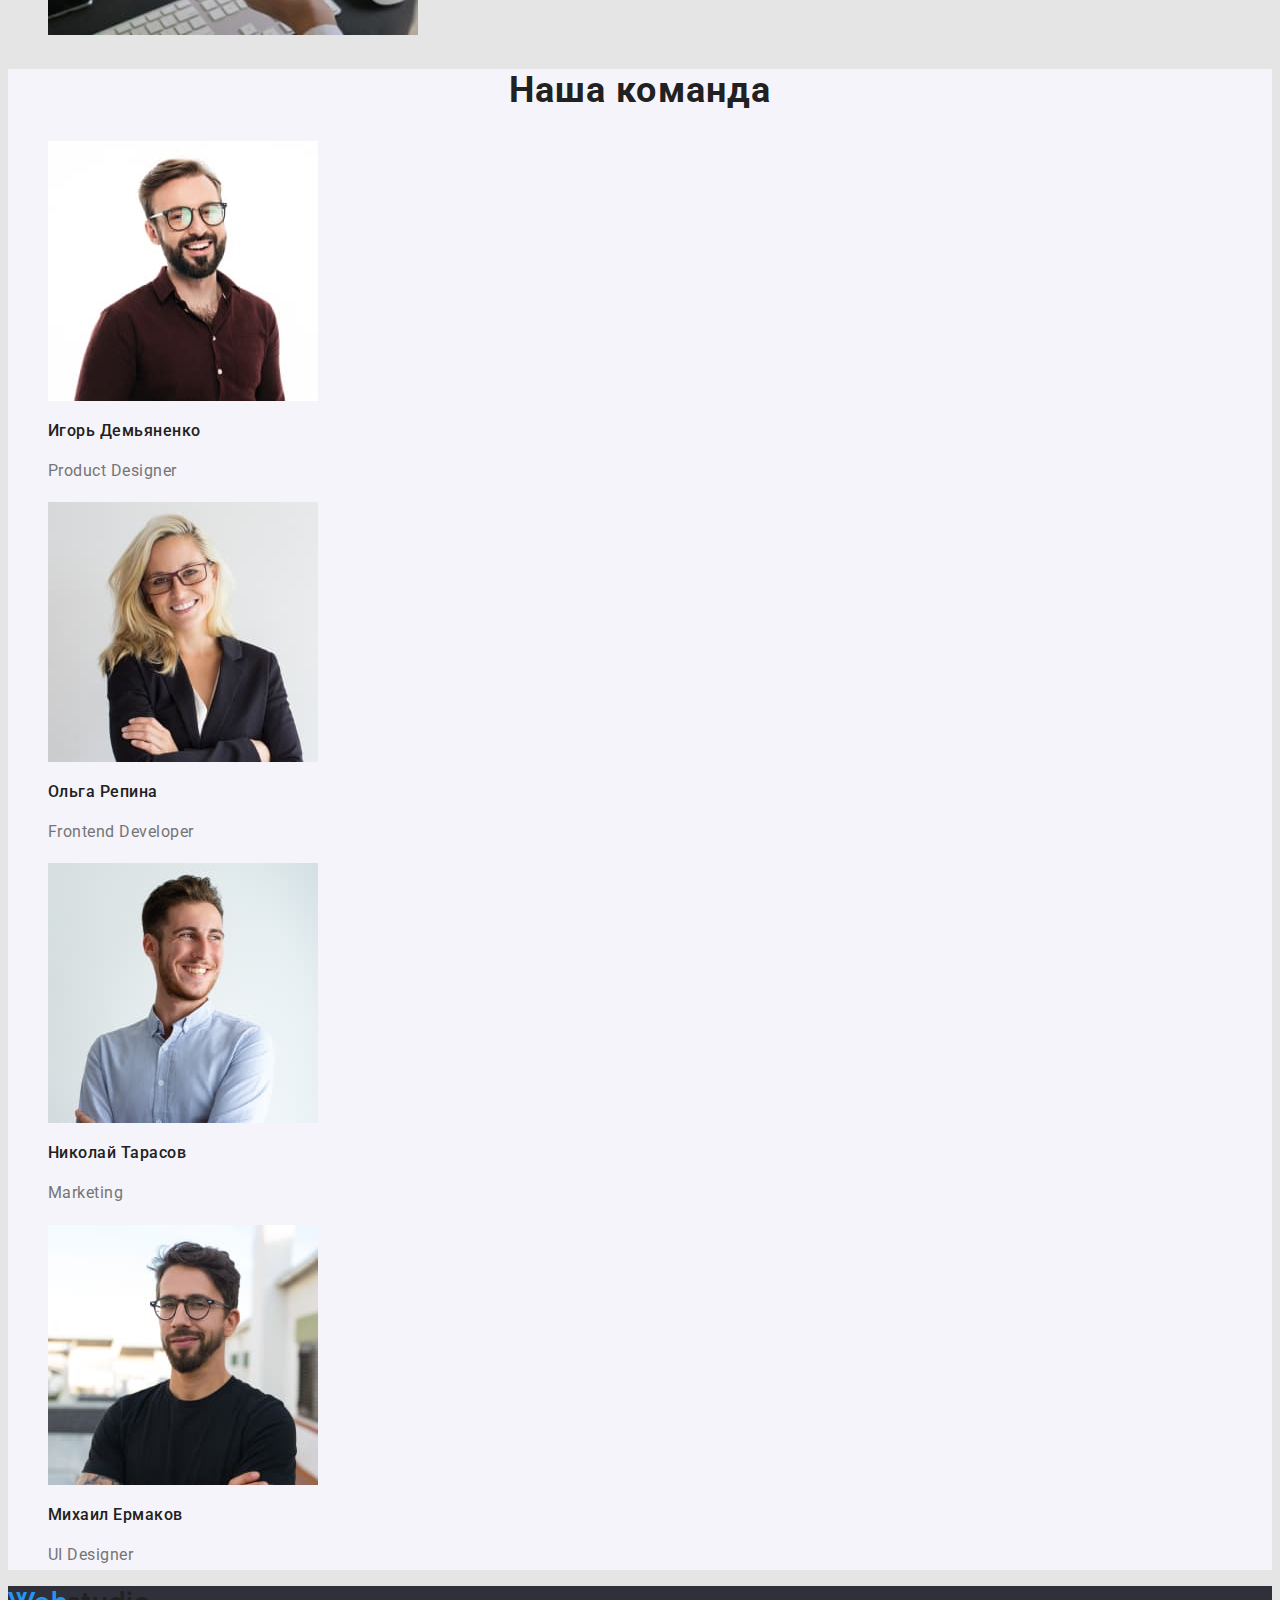
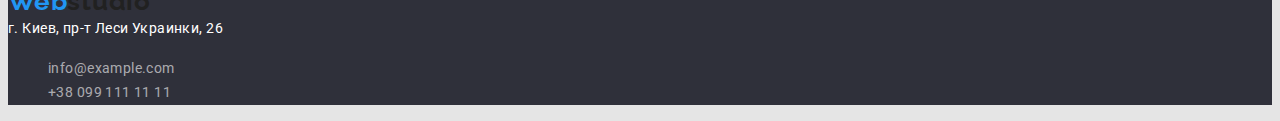
==== commit 3f216d30: "дивы" ====
--- a/index.html
+++ b/index.html
@@ -12,27 +12,32 @@
 
 <body>
     <header class="header">
-        <nav class="nav">
-            <a class="nav-logo" href=" "><span>Web</span>studio</a>
-            <ul class="header-list">
-                <li class="header-item"><a href=" " class="current">студия</a></li>
-                <li class="header-item"><a href="/portfolio.html " class="header-link">портфолио</a></li>
-                <li class="header-item"><a href=" " class="header-link">контакты</a></li>
+        <div class="container">
+            <nav class="nav">
+                <a class="nav-logo" href=" "><span>Web</span>studio</a>
+                <ul class="header-list">
+                    <li class="header-item"><a href=" " class="current">студия</a></li>
+                    <li class="header-item"><a href="./portfolio.html" class="header-link">портфолио</a></li>
+                    <li class="header-item"><a href=" " class="header-link">контакты</a></li>
+                </ul>
+            </nav>
+            <ul class="header-link">
+                <li><a href="mailto:info@devstudio.com " class="header-mail">info@devstudio.com</a></li>
+                <li><a href="tel:+380991111111 " class="header-tel"> +38 099 111 11 11</a> </li>
             </ul>
-        </nav>
-        <ul class="header-link">
-            <li><a href="mailto:info@devstudio.com " class="header-mail">info@devstudio.com</a></li>
-            <li><a href="tel:+380991111111 " class="header-tel"> +38 099 111 11 11</a> </li>
-        </ul>
+        </div>
     </header>
     <main>
+        <!--шапка-->
         <section class="cap">
-            <!--шапка-->
-            <h1 class="cap-title ">Эффективные решения <br/> для вашего бизнеса</h1>
-            <button class="cap-btn " type="button">заказать услугу</button>
+            <div class="container">
+                <h1 class="cap-title ">Эффективные решения <br/> для вашего бизнеса</h1>
+                <button class="cap-btn " type="button">заказать услугу</button>
+            </div>
         </section>
+        <!--особенности-->
         <section class="qualities">
-            <!--особенности-->
+
             <ul class="qualities-list">
                 <li class="qualities-item">
                     <h3 class="qualities-title">внимание к деталям</h3>
@@ -95,12 +100,14 @@
         </section>
     </main>
     <footer class="footer">
-        <a class="nav-logo" href=" "><span>Web</span>studio</a>
-        <address class="address">г. Киев, пр-т Леси Украинки, 26</address>
-        <ul class="footer-list">
-            <li><a href="mailto:info@example.com ">info@example.com</a></li>
-            <li><a href="tel:+380991111111 "> +38 099 111 11 11</a></li>
-        </ul>
+        <div class="container">
+            <a class="nav-logo" href=" "><span>Web</span>studio</a>
+            <address class="address">г. Киев, пр-т Леси Украинки, 26</address>
+            <ul class="footer-list">
+                <li><a href="mailto:info@example.com ">info@example.com</a></li>
+                <li><a href="tel:+380991111111 "> +38 099 111 11 11</a></li>
+            </ul>
+        </div>
     </footer>
 </body>
 
--- a/CSS/styles.css
+++ b/CSS/styles.css
@@ -34,11 +34,10 @@
 }
 
 .nav-logo {
-    font-family: "Raleway" sans-serif;
+    font-family: "Raleway", sans-serif;
     font-weight: bold;
     font-size: 26px;
     line-height: 1.19;
-    /* identical to box height */
     letter-spacing: 0.03em;
     text-decoration: none;
     color: var(--header-list-color);
@@ -68,7 +67,7 @@
 }
 
 .current {
-    font-family: "Roboto" sans-serif;
+    font-family: "Roboto", sans-serif;
     font-style: normal;
     font-weight: 500;
     font-size: 14px;
@@ -204,7 +203,6 @@
 }
 
 .project-list .img-text {
-    font-weight: normal;
     font-size: 16px;
     line-height: 1.87;
     letter-spacing: 0.03em;
@@ -219,7 +217,7 @@
 }
 
 .footer-list a {
-    font-family: "Roboto"sans-serif;
+    font-family: "Roboto", sans-serif;
     font-size: 14px;
     line-height: 1.71;
     letter-spacing: 0.03em;
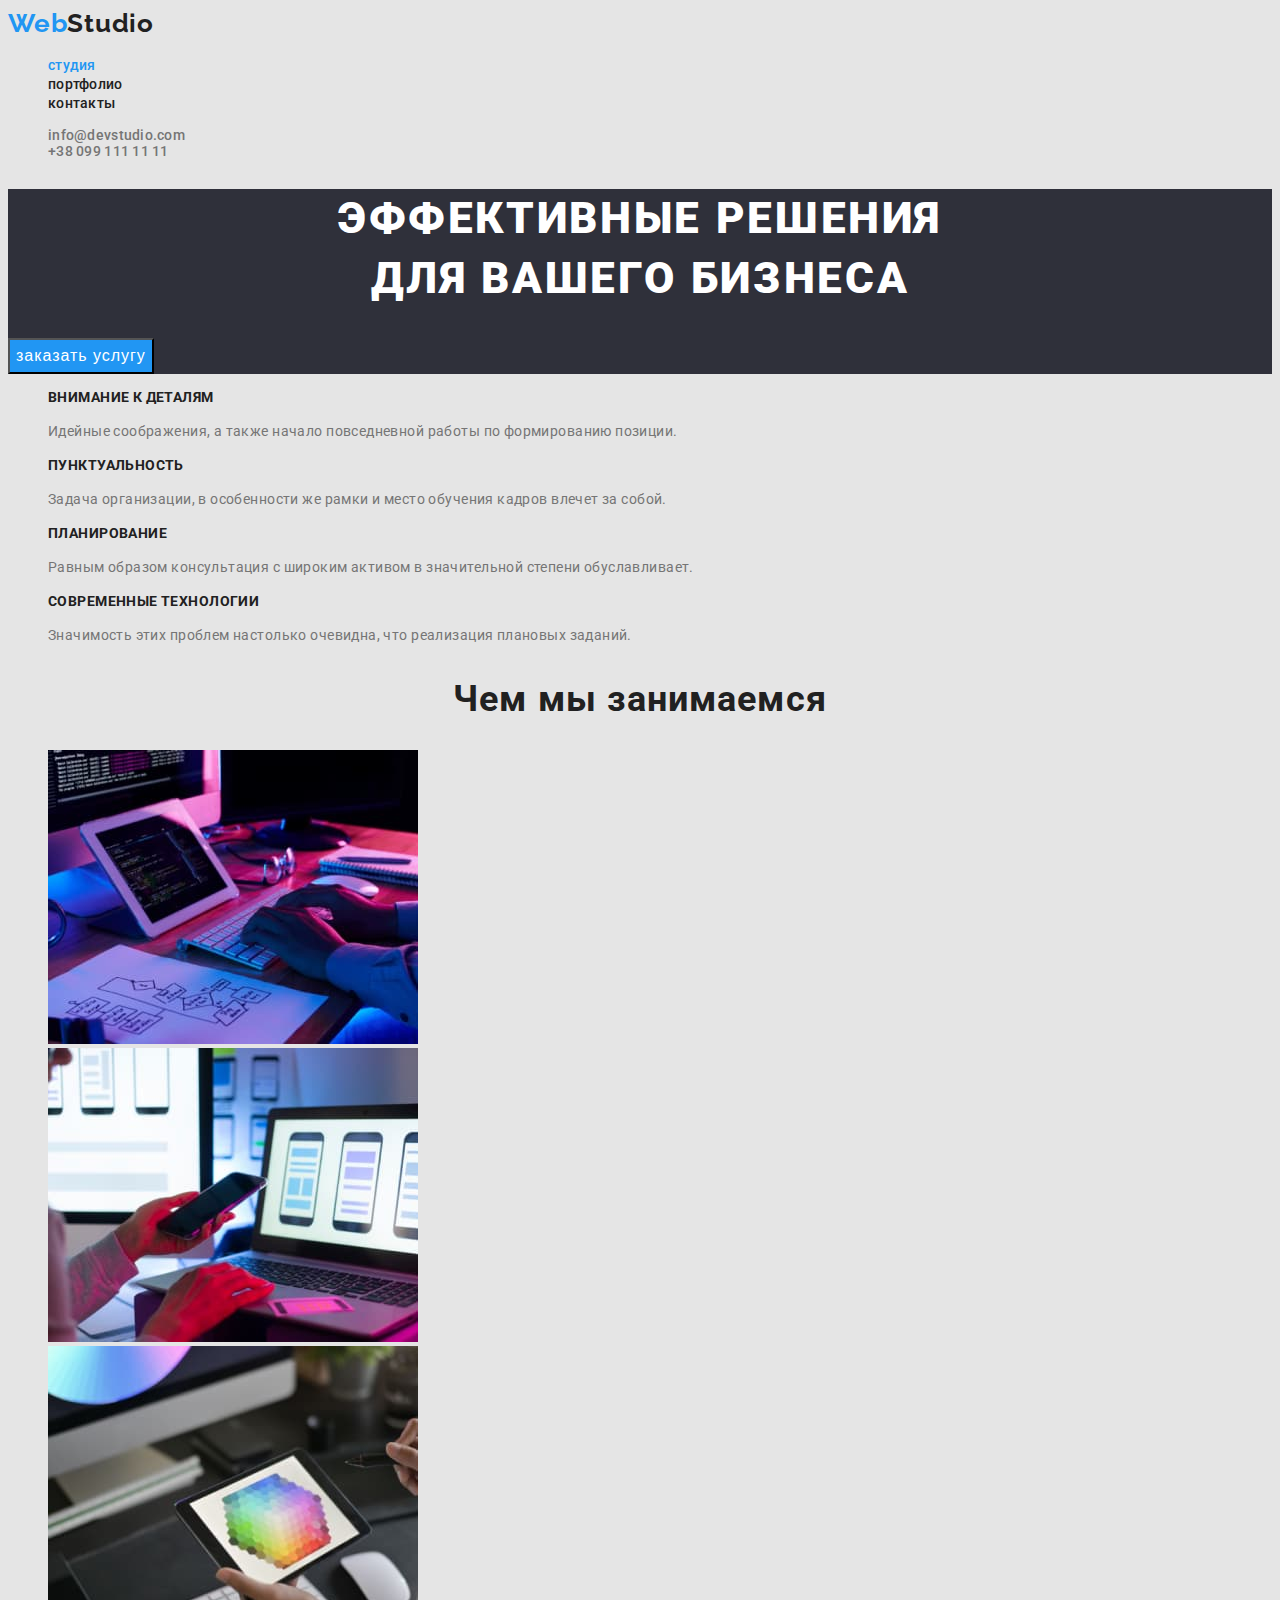
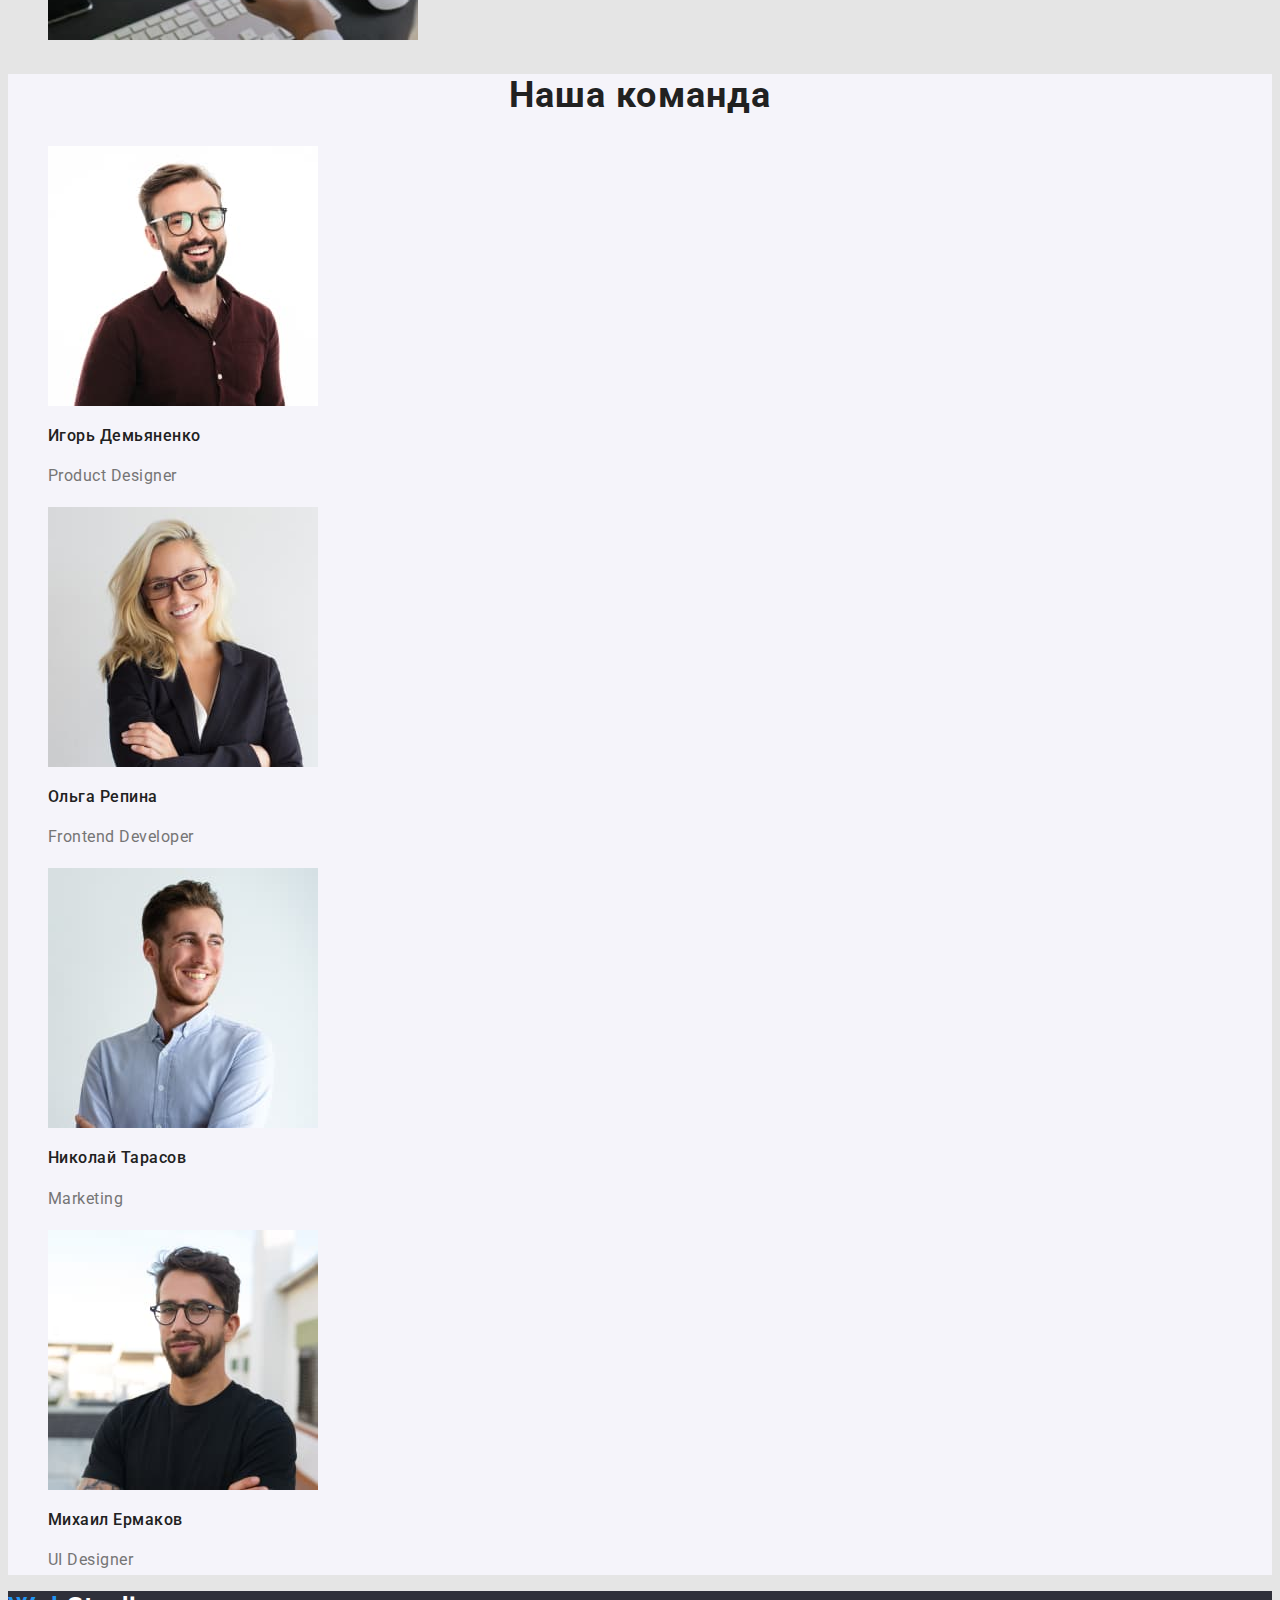
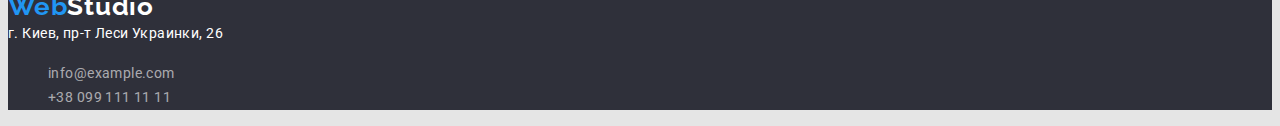
==== commit 9d8228f3: "работа над ошибками" ====
--- a/index.html
+++ b/index.html
@@ -14,7 +14,7 @@
     <header class="header">
         <div class="container">
             <nav class="nav">
-                <a class="nav-logo" href=" "><span>Web</span>studio</a>
+                <a class="nav-logo" href=" "><span>Web</span>Studio</a>
                 <ul class="header-list">
                     <li class="header-item"><a href=" " class="current">студия</a></li>
                     <li class="header-item"><a href="./portfolio.html" class="header-link">портфолио</a></li>
@@ -101,7 +101,7 @@
     </main>
     <footer class="footer">
         <div class="container">
-            <a class="nav-logo" href=" "><span>Web</span>studio</a>
+            <a class="nav-logo" href=" "><span>Web</span>Studio</a>
             <address class="address">г. Киев, пр-т Леси Украинки, 26</address>
             <ul class="footer-list">
                 <li><a href="mailto:info@example.com ">info@example.com</a></li>
--- a/CSS/styles.css
+++ b/CSS/styles.css
@@ -21,7 +21,7 @@
 
 /* cite-nav */
 
-.header-list {
+.header-link {
     font-weight: 500;
     font-size: 14px;
     line-height: 1.14;
@@ -49,11 +49,12 @@
 
 .header-mail,
 .header-tel {
-    font-size: 14px;
-    line-height: 1.14;
-    letter-spacing: 0.02em;
-    text-decoration: none;
-    color: #757575;
+    font-weight: 500;
+    font-size: 14px;
+    line-height: 1.14;
+    letter-spacing: 0.02em;
+    text-decoration: none;
+    color: var(--first-text-color);
 }
 
 .header-mail:hover,
@@ -103,6 +104,7 @@
 }
 
 .cap-btn {
+    font-weight: 500;
     font-size: 16px;
     line-height: 1.87;
     text-align: center;
@@ -176,6 +178,7 @@
 /* portfolio projects */
 
 .filter-btn {
+    font-weight: 500;
     font-size: 16px;
     line-height: 1.62;
     text-align: center;
@@ -216,6 +219,10 @@
     background-color: #2F303A;
 }
 
+.footer .nav-logo {
+    color: #FFFFFF;
+}
+
 .footer-list a {
     font-family: "Roboto", sans-serif;
     font-size: 14px;
